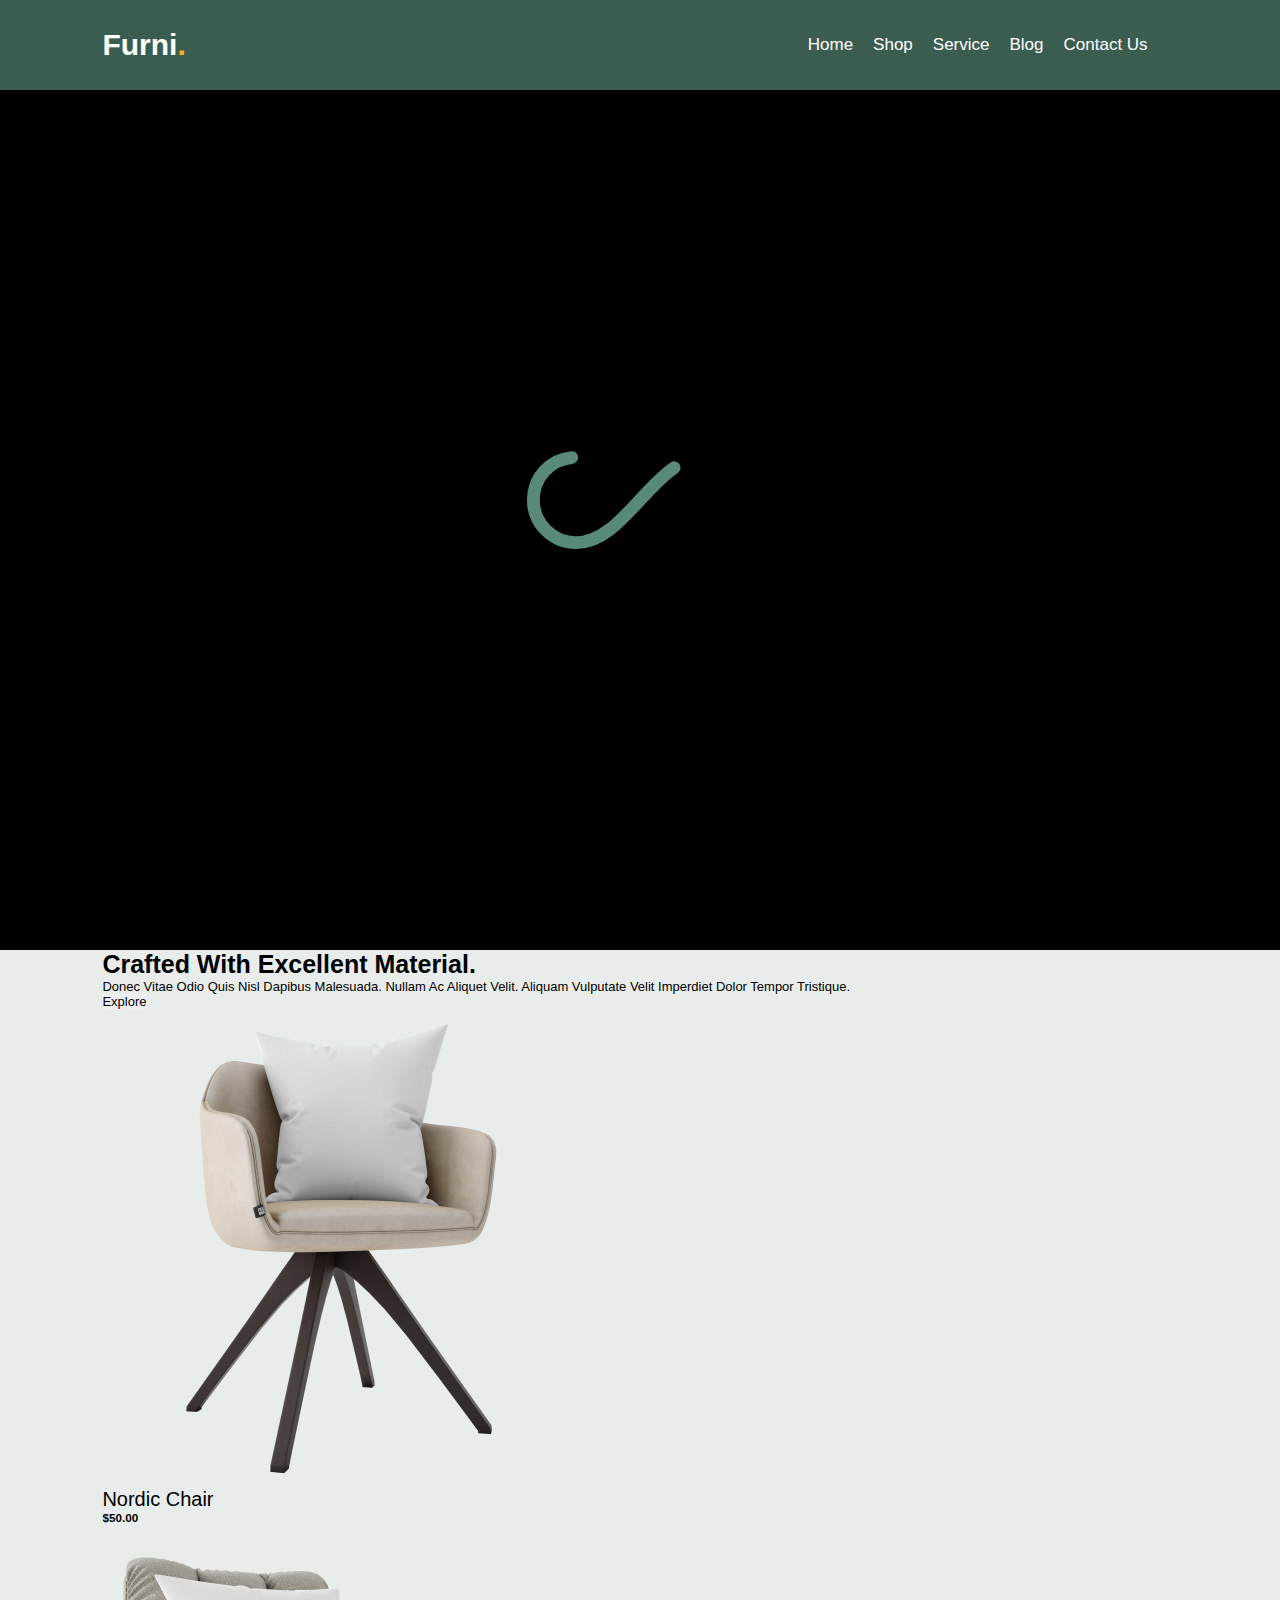
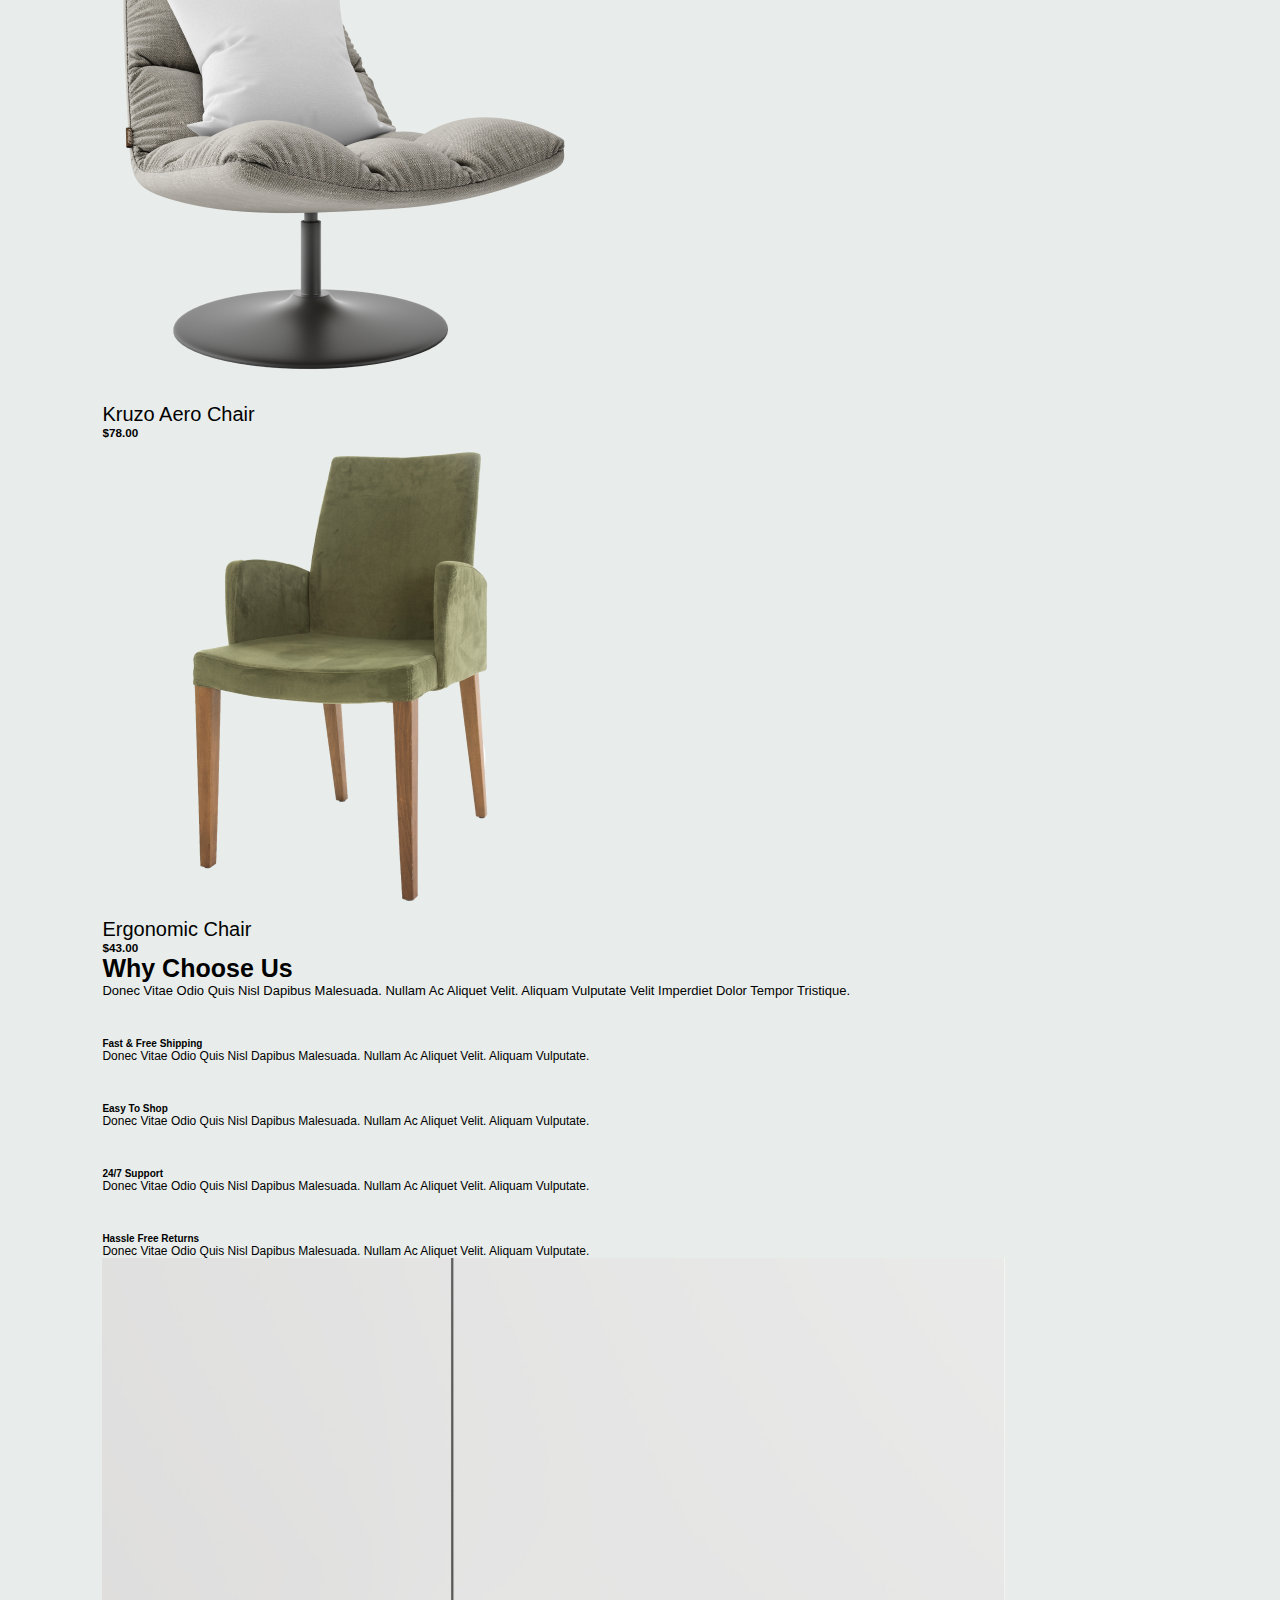
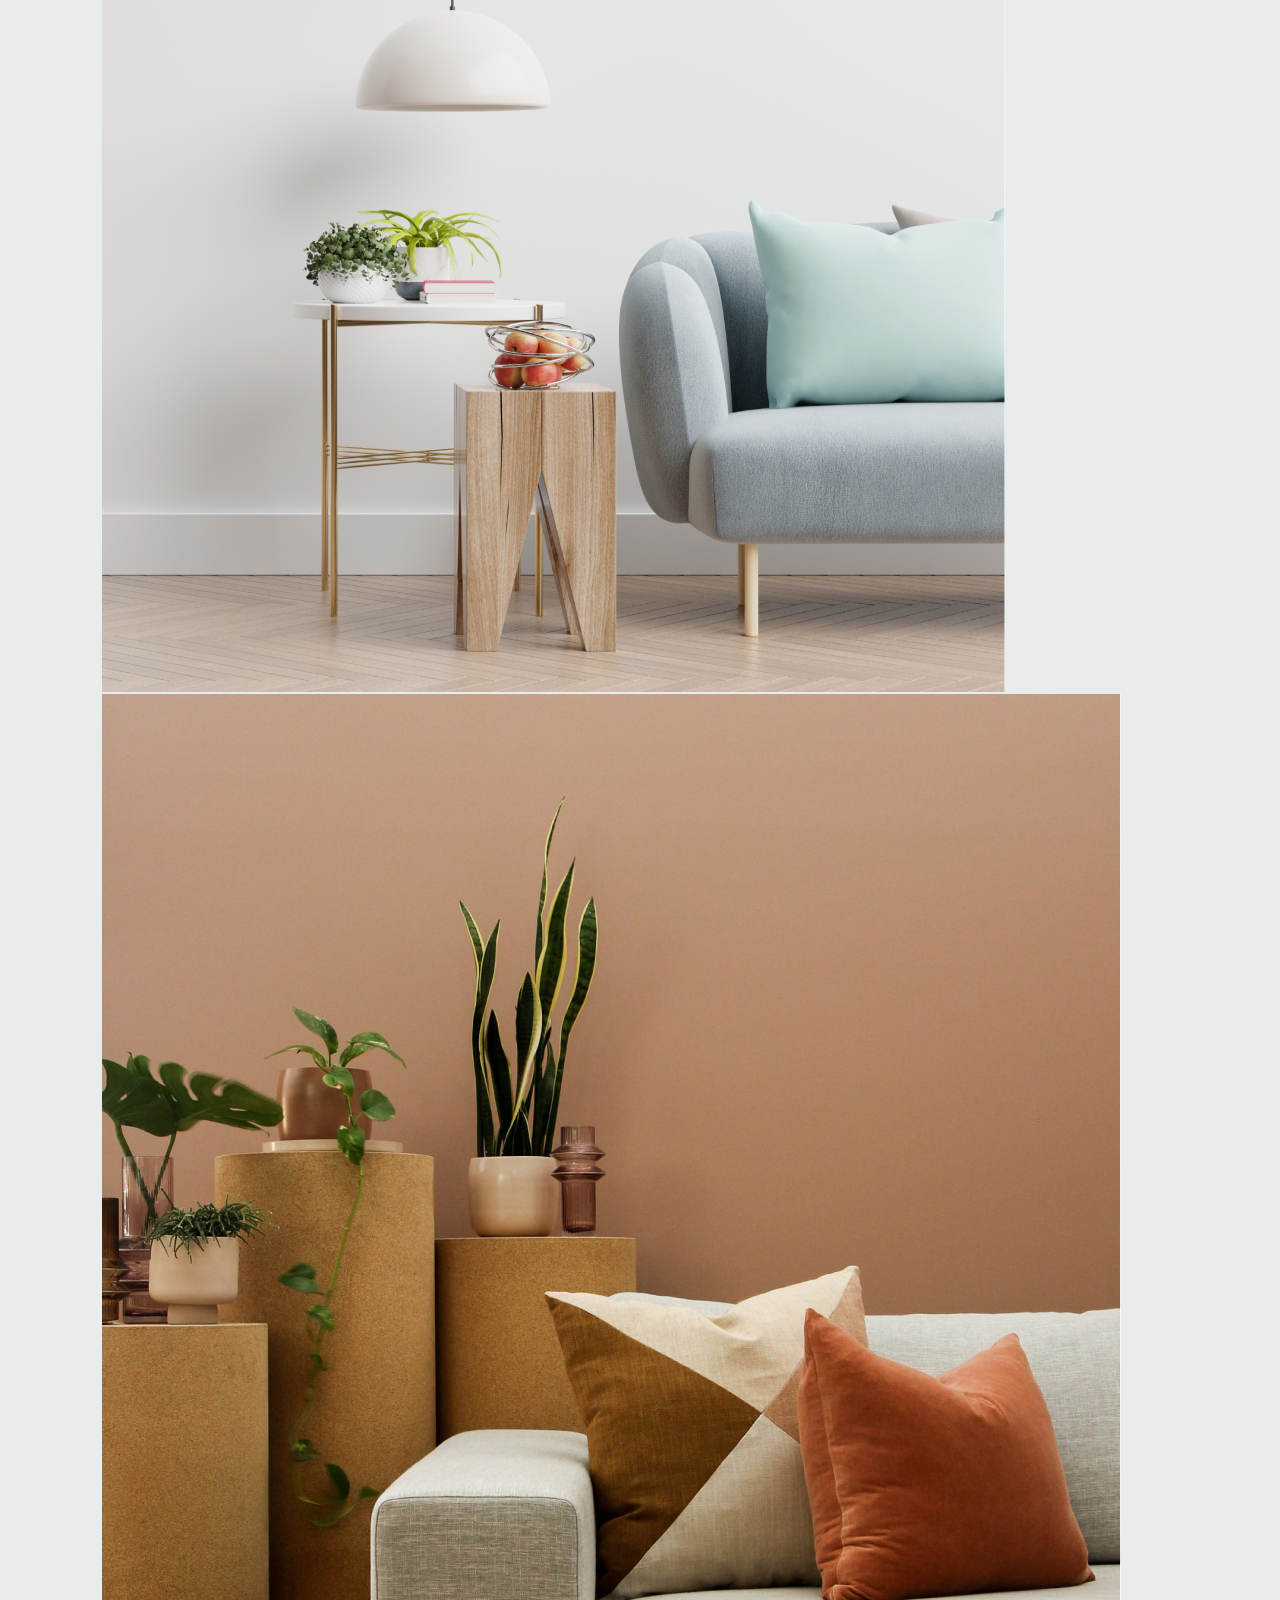
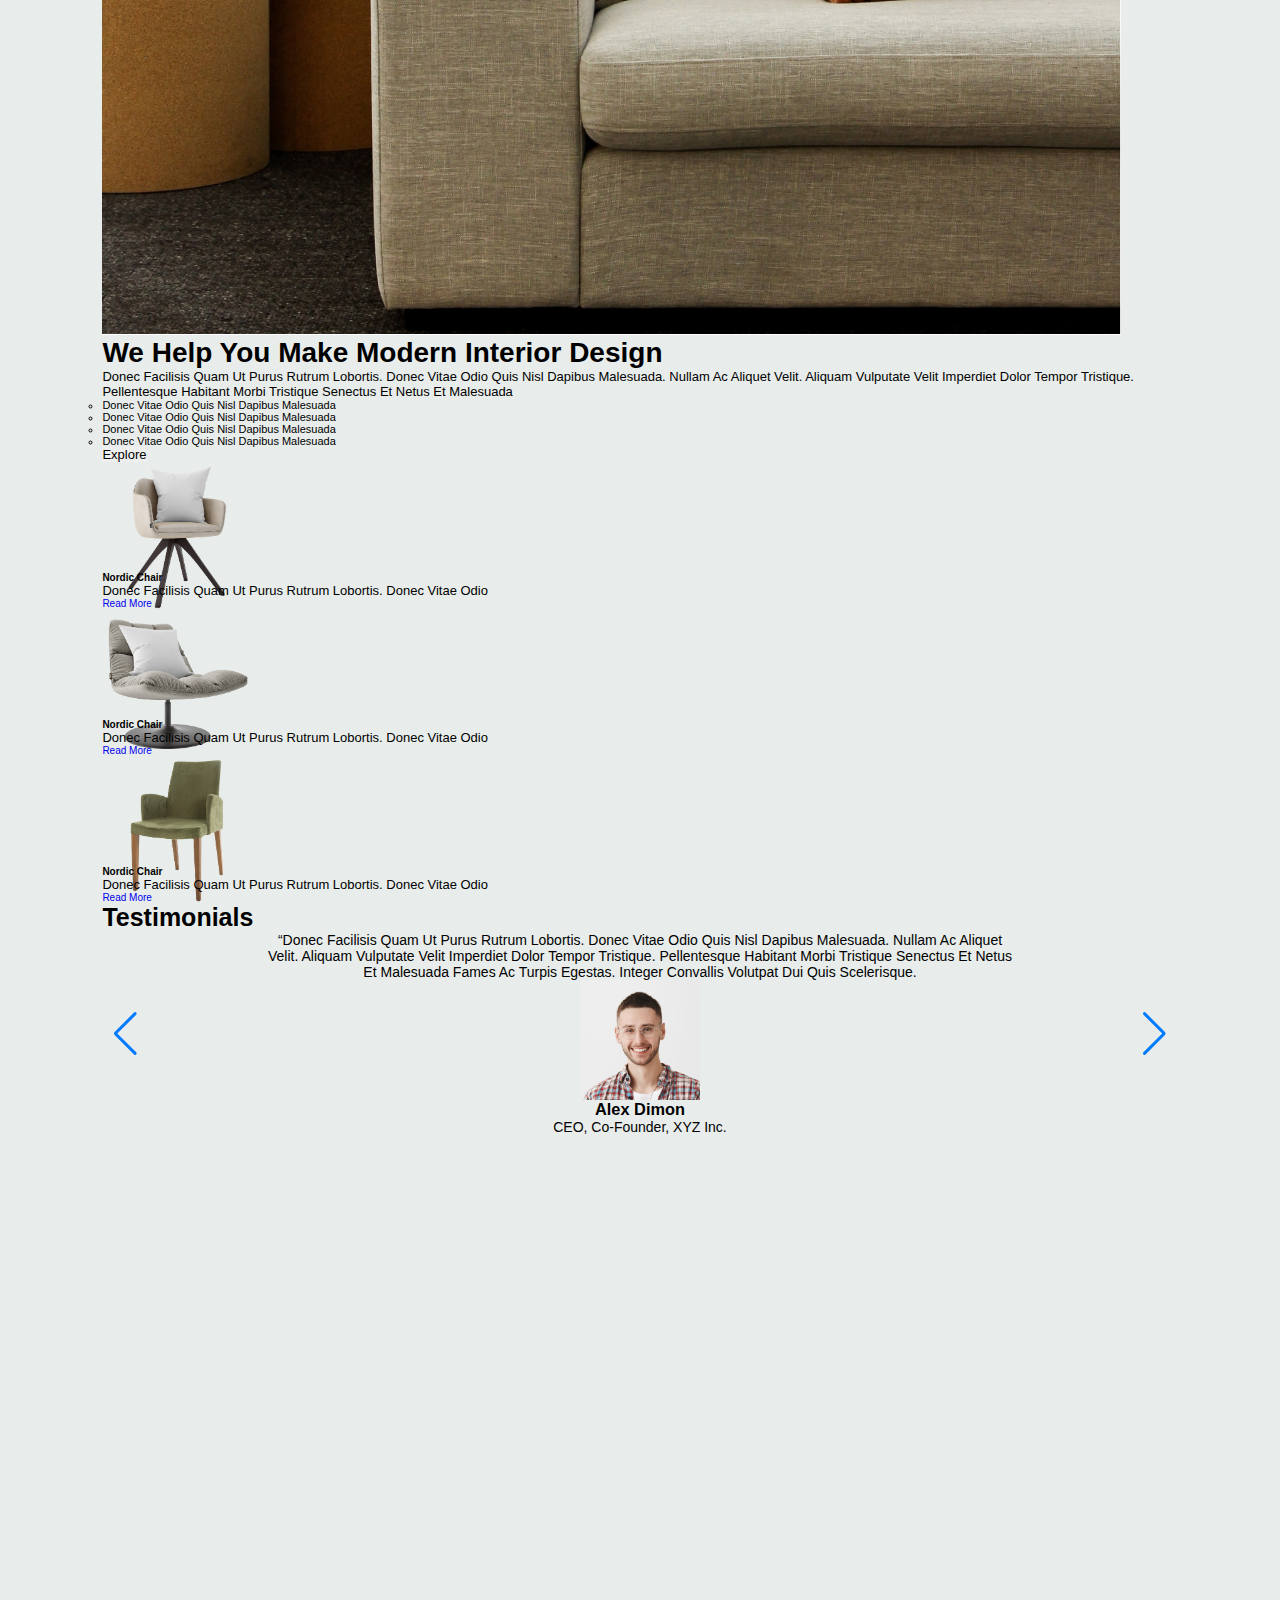
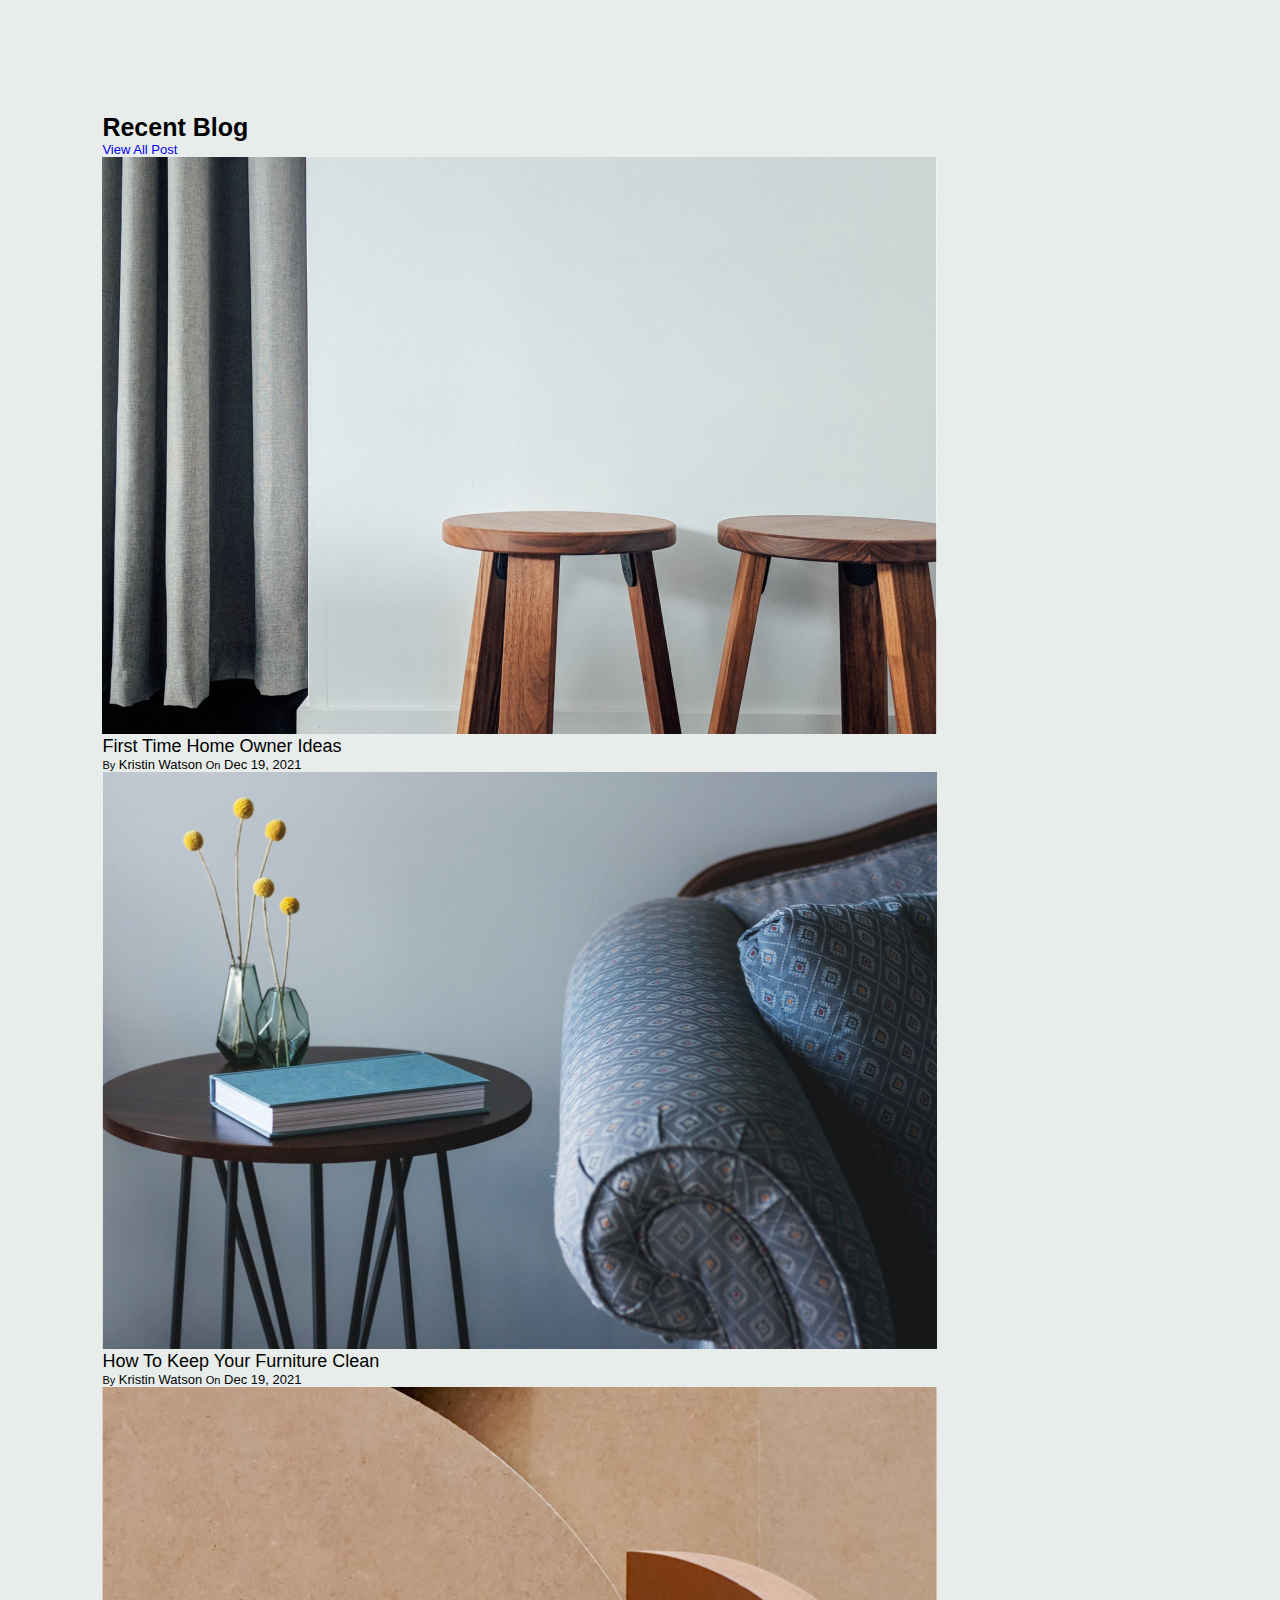
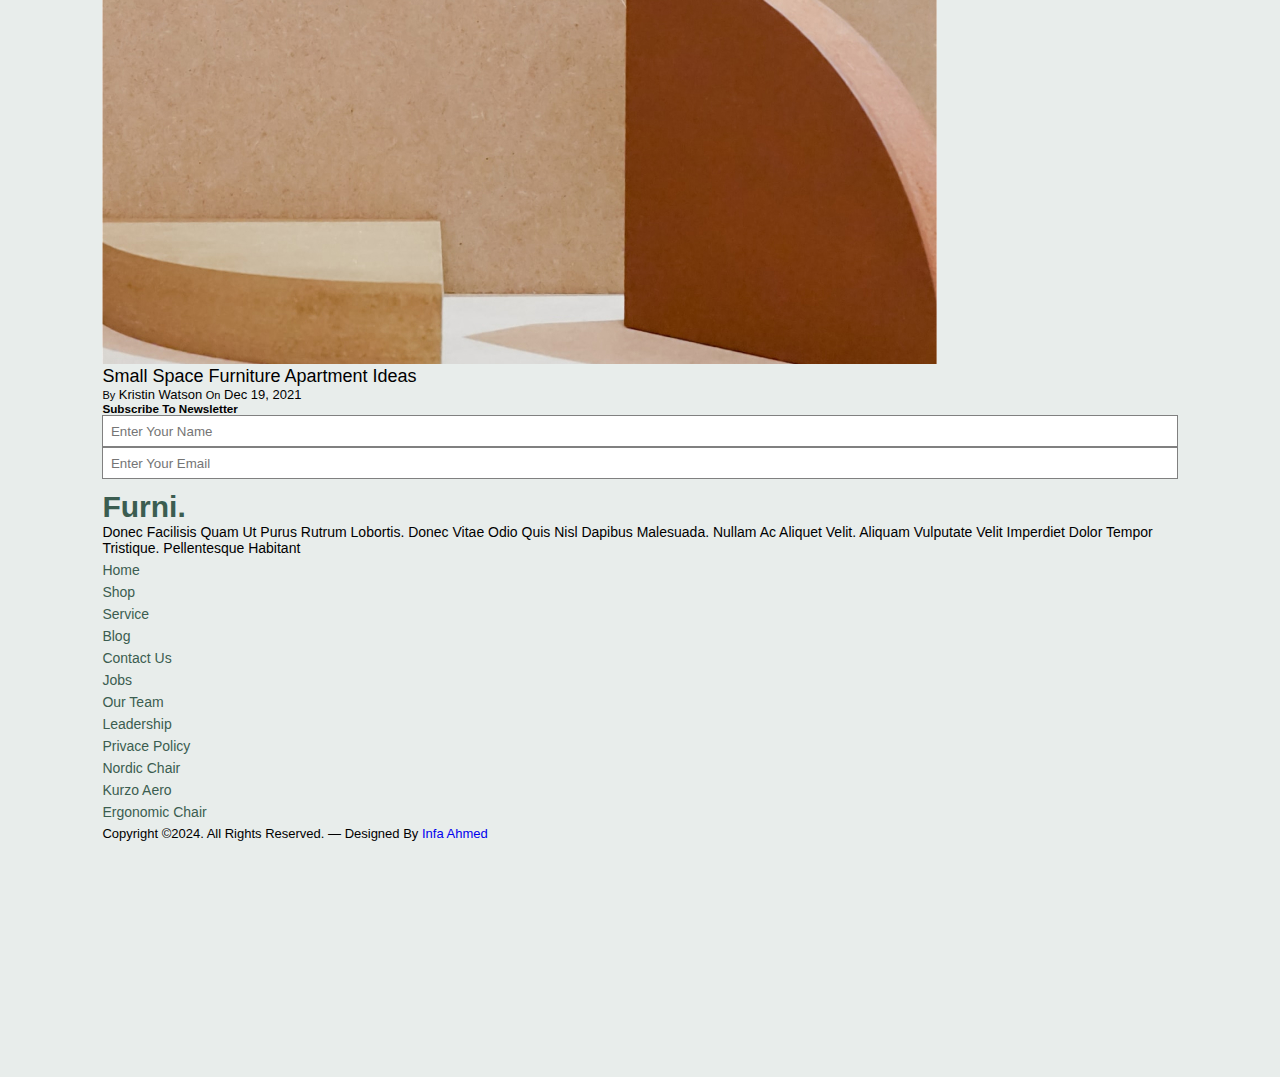
==== index.html @ 38bd5a32 "basic_e-commerace_website" ====
<!DOCTYPE html>
<html lang="en">
<head>
    <meta charset="UTF-8">
    <meta name="viewport" content="width=device-width, initial-scale=1.0">
    <title>Furniture World</title>
    <!-- favicon link -->
    <link rel="shortcut icon" href="img/favicon.png" type="image/x-icon">
    <!-- bootstrap css cdn   -->
    <link href="https://cdn.jsdelivr.net/npm/bootstrap@5.3.2/dist/css/bootstrap.min.css" rel="stylesheet" integrity="sha384-T3c6CoIi6uLrA9TneNEoa7RxnatzjcDSCmG1MXxSR1GAsXEV/Dwwykc2MPK8M2HN" crossorigin="anonymous">
    <!-- font-awesome cdn link -->
    <link rel="stylesheet" href="https://cdnjs.cloudflare.com/ajax/libs/font-awesome/6.5.1/css/all.min.css" integrity="sha512-DTOQO9RWCH3ppGqcWaEA1BIZOC6xxalwEsw9c2QQeAIftl+Vegovlnee1c9QX4TctnWMn13TZye+giMm8e2LwA==" crossorigin="anonymous" referrerpolicy="no-referrer" />
    <!-- swiper js css cdn link -->
    <link rel="stylesheet" href="https://cdn.jsdelivr.net/npm/swiper@11/swiper-bundle.min.css"/>
    <!-- custom css link -->
    <link rel="stylesheet" href="css/style.css">
</head>
<body style="background-color: #e8edeb;">

    <!-- ######################## PRELOADER ######################### -->
    <div id="preloader"></div>
    <!-- ######################## PRELOADER ######################### -->


    <!-- ########################## HEADER STARTS ############################ -->
    <header style="z-index: 9999;">
        <!-- logo -->
        <a href="#" class="logo">furni<span>.</span></a>

        <!-- nav list -->
        <nav class="navbar">
            <ul>
                <li><a href="index.html">home</a></li>
                <li><a href="shop.html">shop</a></li>
                <li><a href="service.html">service</a></li>
                <li><a href="blog.html">blog</a></li>
                <li class="me-md-5"><a href="contact.html">contact us</a></li>
                <li class="ms-md-5">
                    <a href="#login.html" class="me-4"><i class="fa-solid fa-user"></i></a>
                    <a href="#cart.html"><i class="fa-solid fa-cart-shopping"></i></a>
                </li>
            </ul>
        </nav>

        <!-- menu-icon -->
        <i class="fa-solid fa-bars menu"></i>
    </header>
    <!-- ########################## HEADER ENDS ############################ -->


    <!-- ########################## HOME STARTS ############################ -->
    <!-- page1 -->
    <section id="home" class="d-flex justify-content-center align-items-center mt-5 pb-5">
        <div class="row mt-5 pb-5">
            <div class="col-lg-5 d-flex flex-column align-items-center align-items-lg-start text-center text-lg-start justify-content-center">
                <h1 style="margin-top: 5rem;">Modern Interior Design Studio</h1>
                <p class="mb-4">Donec vitae odio quis nisl dapibus malesuada. Nullam ac aliquet velit. Aliquam vulputate velit imperdiet dolor tempor tristique.</p>

                <div>
                    <button class="rounded-pill btn text-capitalize fw-semibold px-4 py-3" style="background-color: #f8b810; font-size: 1.3rem;">shop now</button>
                    <button class="rounded-pill btn text-capitalize fw-semibold btn-explore px-4 py-3 ms-3">explore</button>
                </div>
            </div>

            <div class="col-lg-7 mt-5 mt-md-0 ">
                <img src="img/couch.png" alt="img not found" class="img-fluid">
            </div>
        </div>
    </section>

    <!-- page2 -->
    <section id="page2" class="d-flex justify-content-center align-items-center">
        <div class="row mt-5">
            <div class="col-sm-12 col-md-3 d-flex justify-content-center flex-column mt-5 mt-md-0 text-center text-md-start">
                <h1 style="font-size: 2.5rem;" class="fw-bold">Crafted with excellent material.</h1>
                <p style="font-size: 1.3rem;" class="text-muted">Donec vitae odio quis nisl dapibus malesuada. Nullam ac aliquet velit. Aliquam vulputate velit imperdiet dolor tempor tristique.</p>
                <a href="#"><button class="btn btn-dark rounded-pill py-3 px-5 text-capitalize fw-semibold" style="font-size: 1.3rem;">explore</button></a>
            </div>

            <div class="col-md-9">
                <div class="row mt-5 mb-5">
                    <div class="col-sm-4  mt-5 py-4 hover d-flex flex-column justify-content-center align-items-center" type="button">
                        <img src="img/product-1.png" alt="image not found" class="img-fluid">
                        <div class="text-center mt-5">
                            <p style="font-size: 2rem;" class="fw-semibold">nordic chair</p>
                            <h3 class="fw-semibold">$50.00</h3>
                        </div>
                    </div>
                    <div class="col-sm-4 mt-5 py-4 hover d-flex flex-column justify-content-center align-items-center" type="button">
                        <img src="img/product-2.png" alt="image not found" class="img-fluid">
                        <div class="text-center mt-5">
                            <p style="font-size: 2rem;" class="fw-semibold">kruzo aero chair</p>
                            <h3 class="fw-semibold">$78.00</h3>
                        </div>
                    </div>
                    <div class="col-sm-4 mt-5 py-4 hover d-flex flex-column justify-content-center align-items-center" type="button">
                        <img src="img/product-3.png" alt="image not found" class="img-fluid">
                        <div class="text-center mt-5">
                            <p style="font-size: 2rem;" class="fw-semibold">ergonomic chair</p>
                            <h3 class="fw-semibold">$43.00</h3>
                        </div>
                    </div>
                </div>
            </div>
        </div>
    </section>

    <!-- page 3 -->
    <section id="page3" class="d-flex justify-content-center align-items-center">
        <div class="row mt-5">
            <div class="col-md-7 text-center text-md-start">
                <h1 style="font-size: 2.5rem; font-weight: 700;" class="mt-3">Why Choose Us</h1>
                <p style="font-size: 1.3rem;" class="mt-4 text-muted">Donec vitae odio quis nisl dapibus malesuada. Nullam ac aliquet velit. Aliquam vulputate velit imperdiet dolor tempor tristique.</p>
                <div class="row">
                    <div class="col-md-6 col-sm-3 mt-5 d-flex flex-column justify-content-center justify-content-md-start align-items-center align-items-md-start text-center text-md-start">
                        <div style="width: 4rem; height: 4rem;" class="rounded-circle bg-secondary d-flex justify-content-center align-items-center">
                            <i class="fa-solid fa-truck-arrow-right fs-3 text-light"></i>
                        </div>

                        <h4 class="mt-3">Fast & Free Shipping</h4>
                        <p class="text-muted" style="font-size: 1.2rem;">Donec vitae odio quis nisl dapibus malesuada. Nullam ac aliquet velit. Aliquam vulputate.</p>
                    </div>

                    <div class="col-md-6 col-sm-3 mt-5 d-flex flex-column justify-content-center justify-content-md-start align-items-center align-items-md-start text-center text-md-start">
                        <div style="width: 4rem; height: 4rem;" class="rounded-circle bg-secondary d-flex justify-content-center align-items-center">
                            <i class="fa-solid fa-shopping-bag fs-3 text-light"></i>
                        </div>

                        <h4 class="mt-3">Easy to Shop</h4>
                        <p class="text-muted" style="font-size: 1.2rem;">Donec vitae odio quis nisl dapibus malesuada. Nullam ac aliquet velit. Aliquam vulputate.</p>
                    </div>

                    <div class="col-md-6 col-sm-3 mt-5 d-flex flex-column justify-content-center justify-content-md-start align-items-center align-items-md-start text-center text-md-start">
                        <div style="width: 4rem; height: 4rem;" class="rounded-circle bg-secondary d-flex justify-content-center align-items-center">
                            <i class="fa-solid fa-headset fs-3 text-light"></i>
                        </div>

                        <h4 class="mt-3">24/7 support</h4>
                        <p class="text-muted" style="font-size: 1.2rem;">Donec vitae odio quis nisl dapibus malesuada. Nullam ac aliquet velit. Aliquam vulputate.</p>
                    </div>

                    <div class="col-md-6 col-sm-3 mt-5 d-flex flex-column justify-content-center justify-content-md-start align-items-center align-items-md-start text-center text-md-start">
                        <div style="width: 4rem; height: 4rem;" class="rounded-circle bg-secondary d-flex justify-content-center align-items-center">
                            <i class="fa-solid fa-arrow-right-arrow-left fs-3 text-light"></i>
                        </div>

                        <h4 class="mt-3">Hassle Free Returns</h4>
                        <p class="text-muted" style="font-size: 1.2rem;">Donec vitae odio quis nisl dapibus malesuada. Nullam ac aliquet velit. Aliquam vulputate.</p>
                    </div>
                </div>
            </div>

            <div class="col-md-5 d-flex justify-content-center align-items-center mb-5 mt-4">
                <img src="img/why-choose-us-img.jpg" alt="image not found" class="img-fluid rounded-3">
            </div>
        </div>
    </section>

    <!-- page 4 -->
    <section id="page4" class="d-flex justify-content-center align-items-center">
        <div class="row mt-5 mb-5 d-flex justify-content-between">
            <div class="col-md-5 mt-5 mb-5">
                <img src="img/img-grid-1.jpg" alt="image not found" class="img-fluid rounded-4">
            </div>

            <div class="col-md-6 mt-5">
                <h1 class="fw-bold mt-5"style="font-size: 2.8rem;">We Help You Make Modern Interior Design</h1>
                <p style="font-size: 1.3rem;" class="text-muted mt-3">Donec facilisis quam ut purus rutrum lobortis. Donec vitae odio quis nisl dapibus malesuada. Nullam ac aliquet velit. Aliquam vulputate velit imperdiet dolor tempor tristique. Pellentesque habitant morbi tristique senectus et netus et malesuada</p>
                <div class="row">
                    <div class="col-6">
                        <ul style="list-style-type: circle;">
                            <li class="text-muted" style="font-size: 1.1rem;">Donec vitae odio quis nisl dapibus malesuada</li>
                        </ul>
                    </div>
                    <div class="col-6">
                        <ul style="list-style-type: circle;">
                            <li class="text-muted" style="font-size: 1.1rem;">Donec vitae odio quis nisl dapibus malesuada</li>
                        </ul>
                    </div>
                    <div class="col-6">
                        <ul style="list-style-type: circle;">
                            <li class="text-muted" style="font-size: 1.1rem;">Donec vitae odio quis nisl dapibus malesuada</li>
                        </ul>
                    </div>
                    <div class="col-6">
                        <ul style="list-style-type: circle;">
                            <li class="text-muted" style="font-size: 1.1rem;">Donec vitae odio quis nisl dapibus malesuada</li>
                        </ul>
                    </div>
                </div>

                <button class="btn btn-dark py-3 px-5 mt-3 rounded-pill text-capitalize fw-bold" style="font-size: 1.3rem;">explore</button>
            </div>
        </div>
    </section>

    <!-- page 5 -->
    <section id="page5">
        <div class="row">
            <div class="col-md-4 d-flex mt-4 mb-4">
                <div style="width: 15rem; height: 11rem;" class="rounded-3 bg-info-subtle d-flex justify-content-center align-items-center">
                    <img src="img/product-1.png" alt="image not found" style="max-width: 100%;">
                </div>
                <div class="ms-4">
                    <h4>Nordic Chair</h4>
                    <p style="font-size: 1.3rem;" class="text-muted">Donec facilisis quam ut purus rutrum lobortis. Donec vitae odio</p>
                    <a href="#">read more</a>
                </div>
            </div>

            <div class="col-md-4 d-flex mt-4 mb-4">
                <div style="width: 15rem; height: 11rem;" class="rounded-3 bg-info-subtle d-flex justify-content-center align-items-center">
                    <img src="img/product-2.png" alt="image not found" style="max-width: 100%;">
                </div>
                <div class="ms-4">
                    <h4>Nordic Chair</h4>
                    <p style="font-size: 1.3rem;" class="text-muted">Donec facilisis quam ut purus rutrum lobortis. Donec vitae odio</p>
                    <a href="#">read more</a>
                </div>
            </div>

            <div class="col-md-4 d-flex mt-4 mb-4">
                <div style="width: 15rem; height: 11rem;" class="rounded-3 bg-info-subtle d-flex justify-content-center align-items-center">
                    <img src="img/product-3.png" alt="image not found" style="max-width: 100%;">
                </div>
                <div class="ms-4">
                    <h4>Nordic Chair</h4>
                    <p style="font-size: 1.3rem;" class="text-muted">Donec facilisis quam ut purus rutrum lobortis. Donec vitae odio</p>
                    <a href="#">read more</a>
                </div>
            </div>
        </div>
    </section>

    <!-- page 6 -->
    <section id="page6">
        <h1 class="text-center fw-bold mt-5 pt-5" style="font-size: 2.5rem;">Testimonials</h1>
        <!-- Swiper -->
        <div class="swiper mySwiper mt-5">
            <div class="swiper-wrapper mt-5">
                <div class="swiper-slide">
                    <p class="text-muted">“Donec facilisis quam ut purus rutrum lobortis. Donec vitae odio quis nisl dapibus malesuada. Nullam ac aliquet velit. Aliquam vulputate velit imperdiet dolor tempor tristique. Pellentesque habitant morbi tristique senectus et netus et malesuada fames ac turpis egestas. Integer convallis volutpat dui quis scelerisque.</p>
                    
                    <img src="img/person_1.jpg" alt="image not found" style="width: 12rem; height: 12rem;" class="rounded-circle">
                    <h3 class="fw-bold text-capitalize mt-3">alex dimon</h3>
                    <p>CEO, Co-Founder, XYZ Inc.</p>
                </div>
                <div class="swiper-slide">
                    <p class="text-muted">“Donec facilisis quam ut purus rutrum lobortis. Donec vitae odio quis nisl dapibus malesuada. Nullam ac aliquet velit. Aliquam vulputate velit imperdiet dolor tempor tristique. Pellentesque habitant morbi tristique senectus et netus et malesuada fames ac turpis egestas. Integer convallis volutpat dui quis scelerisque.</p>
                    
                    <img src="img/person_2.jpg" alt="image not found" style="width: 12rem; height: 12rem;" class="rounded-circle">
                    <h3 class="fw-bold text-capitalize mt-3">maris dolan</h3>
                    <p>CEO, Co-Founder, XYZ Inc.</p>
                </div>
                <div class="swiper-slide">
                    <p class="text-muted">“Donec facilisis quam ut purus rutrum lobortis. Donec vitae odio quis nisl dapibus malesuada. Nullam ac aliquet velit. Aliquam vulputate velit imperdiet dolor tempor tristique. Pellentesque habitant morbi tristique senectus et netus et malesuada fames ac turpis egestas. Integer convallis volutpat dui quis scelerisque.</p>
                    
                    <img src="img/person_3.jpg" alt="image not found" style="width: 12rem; height: 12rem;" class="rounded-circle">
                    <h3 class="fw-bold text-capitalize mt-3">nick jhon</h3>
                    <p>CEO, Co-Founder, XYZ Inc.</p>
                </div>
            </div>
            <div class="swiper-button-next d-none d-md-block"></div>
            <div class="swiper-button-prev d-none d-md-block"></div>
        </div>
    </section>

    <!-- page 7 -->
    <section id="page7">
        <div class="d-flex justify-content-between mt-5 mb-4 pt-5">
            <h1 style="font-size: 2.5rem;" class="fw-bold text-capitalize mt-5 pt-5">recent blog</h1>
            <a href="#" class="text-decoration-underline text-black pt-5 mt-5" style="font-size: 1.3rem;">view all post</a>
        </div>
        <div class="row mt-5 mb-5">
            <div class="col-sm-4 mt-5" type="button">
                <img src="img/post-1.jpg" alt="image not found" class="img-fluid rounded-4" >
                <p style="font-size: 1.8rem;" class="mt-4">First Time Home Owner Ideas</p>
                <p style="font-size: 1.3rem;"><span class="text-muted" style="font-size: 1.1rem;">by</span> Kristin Watson <span class="text-muted" style="font-size: 1.1rem;">on</span> Dec 19, 2021</p>
            </div>

            <div class="col-sm-4 mt-5" type="button">
                <img src="img/post-2.jpg" alt="image not found" class="img-fluid rounded-4" >
                <p style="font-size: 1.8rem;" class="mt-4">How To Keep Your Furniture Clean</p>
                <p style="font-size: 1.3rem;"><span class="text-muted" style="font-size: 1.1rem;">by</span> Kristin Watson <span class="text-muted" style="font-size: 1.1rem;">on</span> Dec 19, 2021</p>
            </div>

            <div class="col-sm-4 mt-5" type="button">
                <img src="img/post-3.jpg" alt="image not found" class="img-fluid rounded-4" >
                <p style="font-size: 1.8rem;" class="mt-4">Small Space Furniture Apartment Ideas</p>
                <p style="font-size: 1.3rem;"><span class="text-muted" style="font-size: 1.1rem;">by</span> Kristin Watson <span class="text-muted" style="font-size: 1.1rem;">on</span> Dec 19, 2021</p>
            </div>
        </div>
    </section>

    <!-- footer -->
    <footer class="bg-dark-subtle">
        <div class="footer-top mt-5 mb-5 pt-5">
            <div>
                <div class="d-flex">
                    <i class="fa-solid fa-envelope fs-3 text-muted" style="margin-top: .1rem;"></i>
                    <span class="ms-2 text-muted"><h3>Subscribe to Newsletter</h3></span>
                </div>

                <div class="inputs mt-2">
                    <div class="row">
                        <div class="col-sm-3">
                            <input type="text" placeholder="enter your name" style="border: 1px solid gray; width: 100%; padding: .75rem;" class="rounded-3 mt-3">
                        </div>
                        <div class="col-sm-3">
                            <input type="text" placeholder="enter your email" style="border: 1px solid gray; width: 100%; padding: .75rem;" class="rounded-3 mt-3">
                        </div>
                        <div class="col-sm-1">
                            <button class="btn btn-success py-2 px-4 mt-3">
                                <i class="fa-solid fa-paper-plane fs-3"></i>
                            </button>
                        </div>
                    </div>
                </div>
            </div>
        </div>

        <div class="footer-mid mt-5">
            <div class="row">
                <div class="col-md-4 mt-4">
                    <a href="index.html">
                        <h1 style="color: #3B5D50; font-size: 3rem;">furni.</h1>
                    </a>
                    <p class="text-muted" style="font-size: 1.4rem;">Donec facilisis quam ut purus rutrum lobortis. Donec vitae odio quis nisl dapibus malesuada. Nullam ac aliquet velit. Aliquam vulputate velit imperdiet dolor tempor tristique. Pellentesque habitant</p>
                </div>

                <div class="col-md-8 mt-5 pb-5">
                    <div class="row">
                        <div class="col-md-4 col-sm-4 col-6 mt-4">
                            <ul>
                                <li><a href="#">home</a></li>
                                <li><a href="#">shop</a></li>
                                <li><a href="#">service</a></li>
                                <li><a href="#">blog</a></li>
                                <li><a href="#">contact us</a></li>
                            </ul>
                        </div>
                        <div class="col-md-4 col-sm-4 col-6 mt-4">
                            <ul>
                                <li><a href="#">jobs</a></li>
                                <li><a href="#">our team</a></li>
                                <li><a href="#">leadership</a></li>
                                <li><a href="#">privace policy</a></li>
                            </ul>
                        </div>
                        <div class="col-md-4 col-sm-4 col-6 mt-4">
                            <ul>
                                <li><a href="#">nordic chair</a></li>
                                <li><a href="#">kurzo aero</a></li>
                                <li><a href="#">ergonomic chair</a></li>
                            </ul>
                        </div>
                    </div>
                </div>
                <hr>
            </div>
        </div>

        <div class="footer-bottom">
            <div class="row">
                <div class="col-12">
                    <p class="text-muted text-center mt-4" style="font-size: 1.3rem;">Copyright ©2024. All Rights Reserved. — Designed by <a href="#" class="fw-bold">Infa Ahmed</a></p>
                </div>
            </div>
        </div>
    </footer>
    <!-- ########################## HOME ENDS ############################ -->






    <!-- bootstrap js cdn link -->
    <script src="https://cdn.jsdelivr.net/npm/bootstrap@5.3.2/dist/js/bootstrap.bundle.min.js" integrity="sha384-C6RzsynM9kWDrMNeT87bh95OGNyZPhcTNXj1NW7RuBCsyN/o0jlpcV8Qyq46cDfL" crossorigin="anonymous"></script>
    <!-- jquery js cdn link -->
    <script src="https://code.jquery.com/jquery-3.7.1.min.js" integrity="sha256-/JqT3SQfawRcv/BIHPThkBvs0OEvtFFmqPF/lYI/Cxo=" crossorigin="anonymous"></script>
    <!-- swiper js cdn link -->
    <script src="https://cdn.jsdelivr.net/npm/swiper@11/swiper-bundle.min.js"></script>
    <!-- custom js cdn link -->
    <script src="js/main.js"></script>
</body>
</html>
---- css/style.css ----
*{
    margin: 0;
    padding: 0;
    outline: none;
    border: none;
    box-sizing: border-box;
    text-decoration: none !important;
    text-transform: capitalize;
    font-family: Arial, Helvetica, sans-serif;
    transition: all 0.3s ease;
}

html{
    font-size: 62.5%;
}

/* ######################## PRELOADER ############################# */
#preloader{
    width: 100%;
    height: 100vh;
    position: fixed;
    z-index: 99;
    background-color: #000;
    background-image: url(../img/infinite-spinner\ \(1\).svg);
    background-repeat: no-repeat;
    background-position: center center;
    background-size: 20%;
}
/* ######################## PRELOADER ############################# */





/* ####################### HEADER_START ####################### */
header{
    width: 100%;
    height: 10vh;
    background-color: #3B5D50;
    padding: 0 8%;
    display: flex;
    justify-content: space-between;
    align-items: center;
    position: fixed;
    top: 0;
}

header .logo{
    font-size: 3rem !important;
    color: #fff;
    font-family: 'Gill Sans', 'Gill Sans MT', Calibri, 'Trebuchet MS', sans-serif;
    font-weight: 700;
}

header .logo span{
    color: #F8B810;
}

header .navbar ul{
    display: flex;
    justify-content: center;
    list-style: none;
    margin: 0;
    padding: 0;
}

header .navbar ul li{
    margin: 0 1rem;
}

header .navbar ul li a{
    font-size: 1.7rem;
    color: #fff;
}

header .navbar ul li a:hover{
    color: #F8B810;
}

header .menu{
    font-size: 2.5rem;
    color: #fff;
    display: none;
    cursor: pointer;
}

header .menu:hover{
    color: #F8B810;
}
/* ####################### HEADER_ENDS ####################### */



/* ###################### HOME STARTS #################### */
#home{
    width: 100%;
    min-height: 100vh;
    background-color: #3B5D50;
    padding: 0 8%;
}

#home h1{
    font-size: 4.5rem;
    font-weight: 700;
    color: #fff;
    margin-bottom: 2rem;
}

#home p{
    font-size: 1.3rem;
    /* width: 90%; */
    color: rgb(181, 181, 181);
}

#home .btn-explore{
    border: 1.2px solid gray !important;
    font-size: 1.3rem;
    color: #fff;
}

#home .btn-explore:hover{
    border: 1.2px solid #fff !important;
}

/* PAGE 2 STARTS */

#page2{
    padding: 0 8%;
    min-height: 100vh;
}

#page2 .hover{
    transition: all 0.3s ease;
}

#page2 .hover:hover{
    background-color: #3B5D50;
    border-radius: 1rem;
    /* color: #fff; */
}

#page2 .hover:hover h3{
    color: #fff;
}

#page2 .hover:hover p{
    color: #fff;
}

/* PAGE 2 ENDS */

/* PAGE 3 STARTS */
#page3{
    width: 100%;
    min-height: 100vh;
    padding: 0 8%;
}
/* PAGE 3 ENDS */

#page4{
    padding: 0 8%;
    width: 100%;
    min-height: 100vh;
}

#page5{
    padding: 0 8%;
    width: 100%;
    min-height: 32vh;
}

#page6{
    padding: 0 8%;
    width: 100%;
    min-height: 90vh;
}

/* .swiper {
    width: 100%;
    height: 100%;
} */

.swiper-slide {
    text-align: center;
    font-size: 1.4rem;
    background: #e8edeb;
    display: flex;
    flex-direction: column;
    justify-content: center;
    align-items: center;
    padding: 0 15%;
}


#page7{
    width: 100%;
    min-height: 100vh;
    padding: 0 8%;
}

#page7 img:hover{
    opacity: .8;
}

footer{
    padding: 0 8%;
    min-height: 75vh;
}

footer ul {
    margin-top: .6rem;
}

footer ul li {
    list-style-type: none;
    margin: .6rem 0;
}

footer ul li a{
    text-decoration: none;
    color: #3B5D50;
    font-size: 1.4rem;
}

footer ul li a:hover{
    color: #878787;
}
/* ###################### HOME ENDS #################### */


/* ############################ SHOP.HTML CSS CODES STARTS ############################# */
.title{
    width: 100%;
    min-height: 40vh;
    background-color: #3B5D50;
    padding: 0 8%;
    display: flex;
    justify-content: start;
    align-items: center;
}

#shop_product{
    width: 100%;
    min-height: 100vh;
    padding: 0 8%;
}

#shop_product .hover:hover{
    background-color: #3B5D50;
    border-radius: 1rem;
    /* color: #fff; */
}

#shop_product .hover:hover h3{
    color: #fff;
}

#shop_product .hover:hover p{
    color: #fff;
}
/* ############################ SHOP.HTML CSS CODES ENDS ############################# */



/* ############################ SERVICE.HTML CSS CODES ENDS ############################# */
#services{
    width: 100%;
    min-height: 80vh;
    padding: 0 8%;
}
/* ############################ SERVICE.HTML CSS CODES ENDS ############################# */


/* ############################ CONTACT.HTML CSS CODES STARTS ############################# */
#contact_us{
    width: 100%;
    min-height: 92vh;
    padding: 0 20%;
}
/* ############################ CONTACT.HTML CSS CODES ENDS ############################# */
















/* ############################## MEDIA QUERIES ######################### */
@media (max-width: 768px) {
    html{
        font-size: 55%;
    }

    header .menu{
        display: block;
    }

    header .navbar{
        position: fixed;
        top: 10vh;
        left: -120%;
        width: 100%;
        background-color: #F8B810;
        z-index: 999;
    }

    header .navbar ul{
        padding-left: 8%;
        flex-direction: column;
        padding-bottom: .8rem;
    }

    header .navbar ul li{
        margin: .5rem 0;
    }

    header .navbar ul li a{
        color: #fff;
    }

    header .navbar ul li a:hover{
        color: #3B5D50;
    }

    .fa-times{
        transform: rotate(-180deg);
        transition: all 0.5s ease;
    }

    header .nav-toggle{
        left: 0;
        transition: all .5s ease;
    }

    #contact_us{
        padding: 0 8%;
    }
}
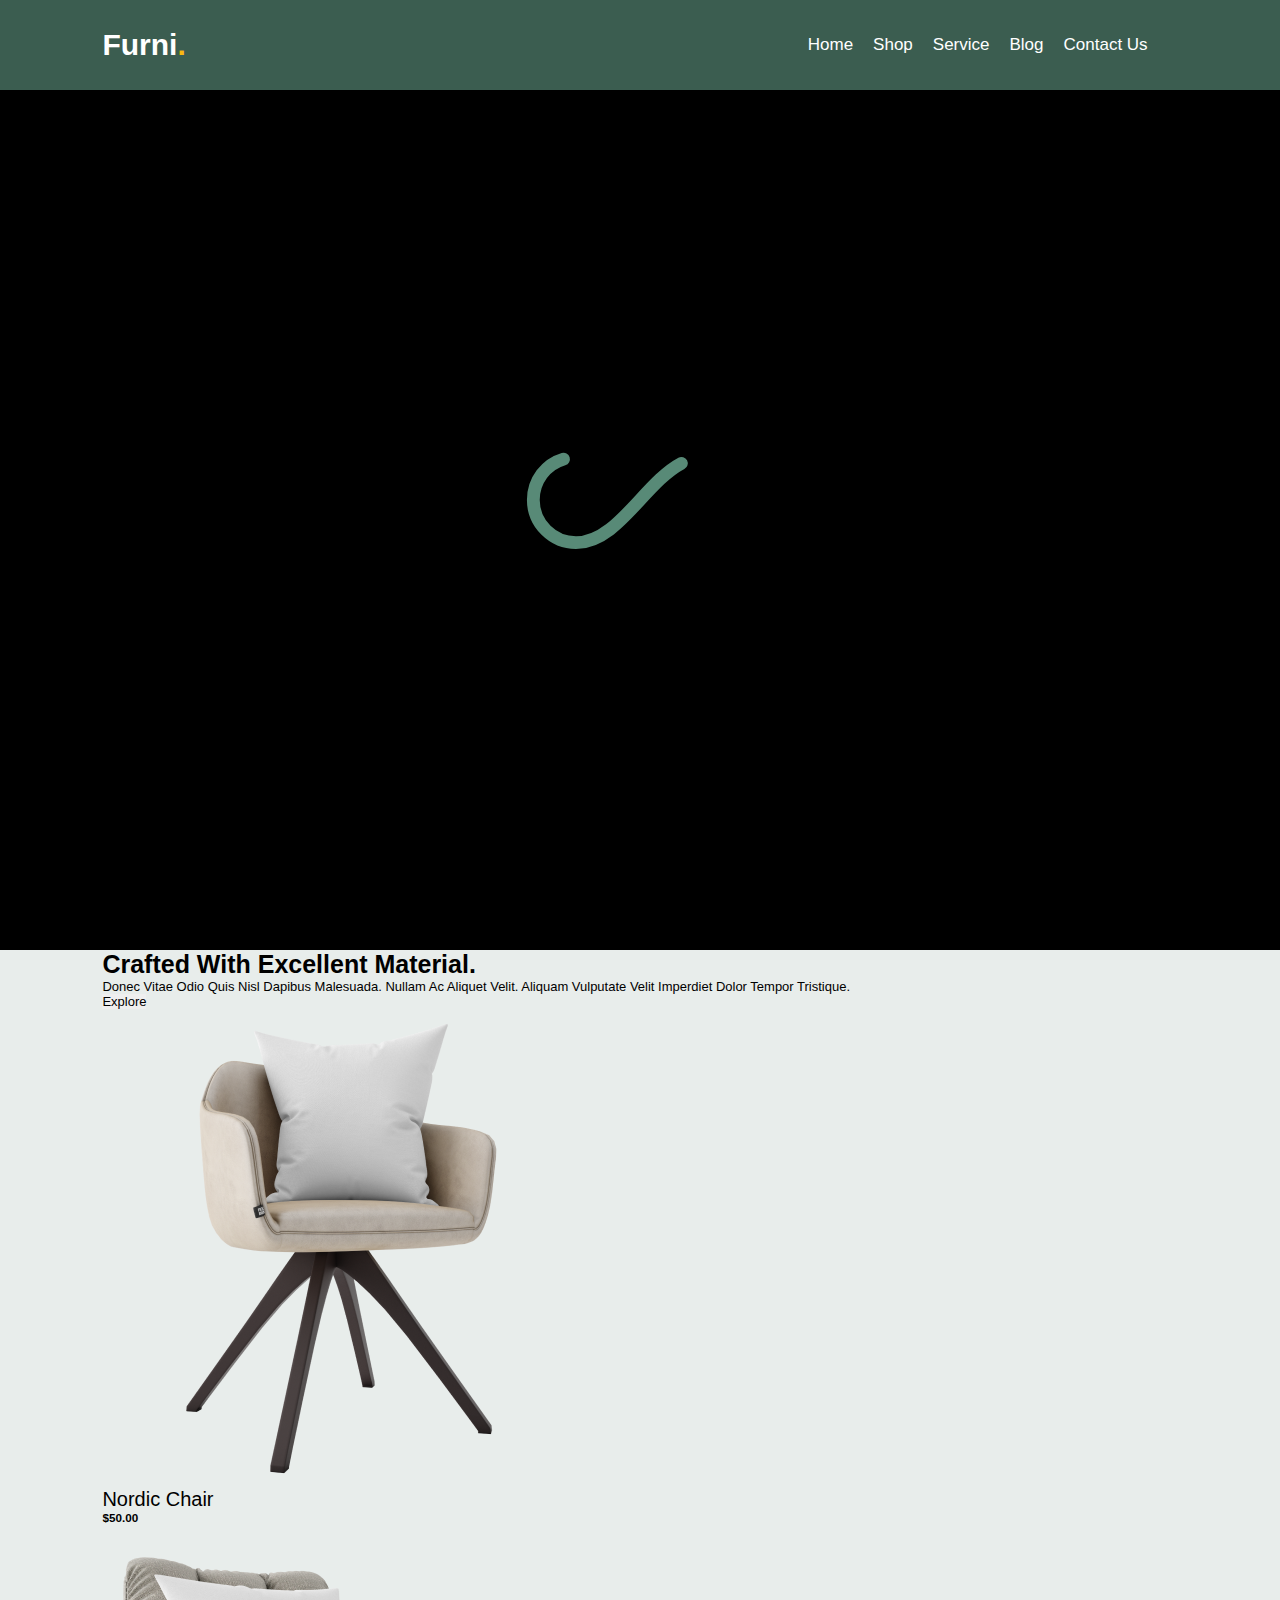
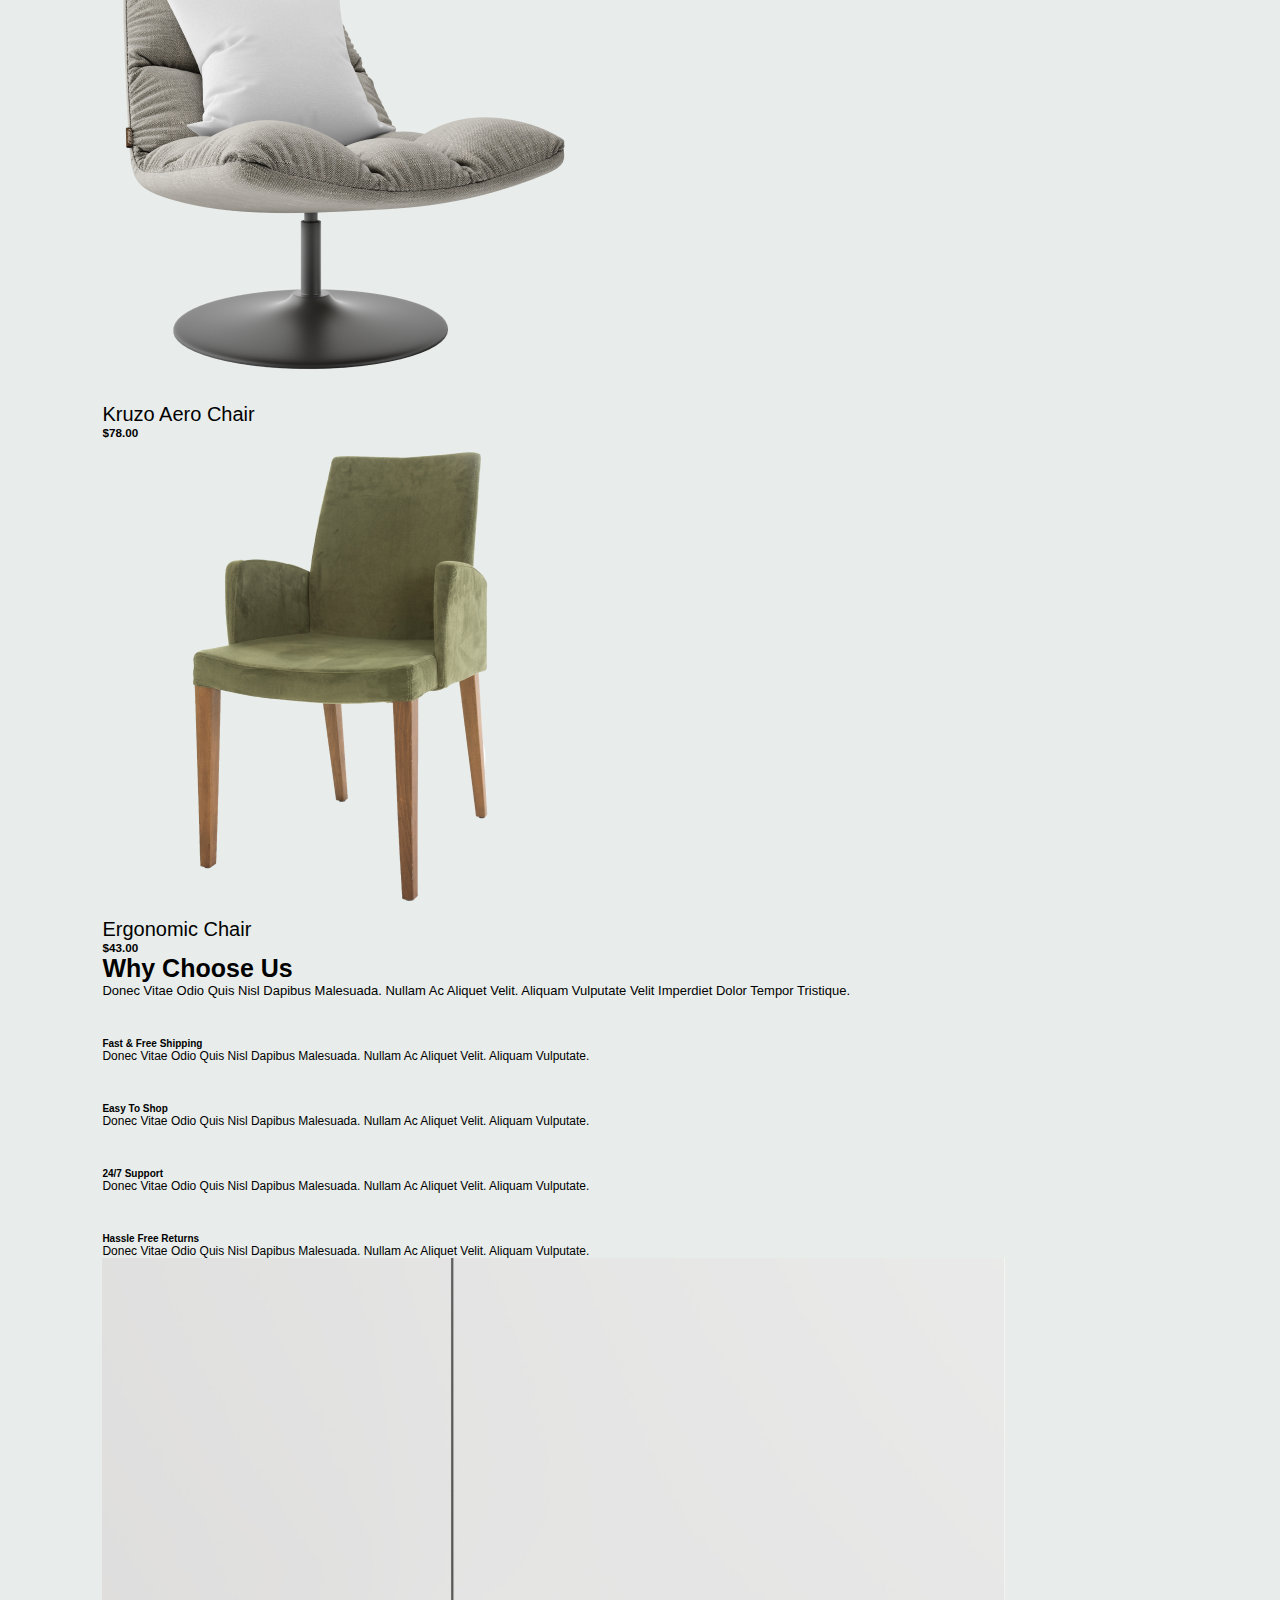
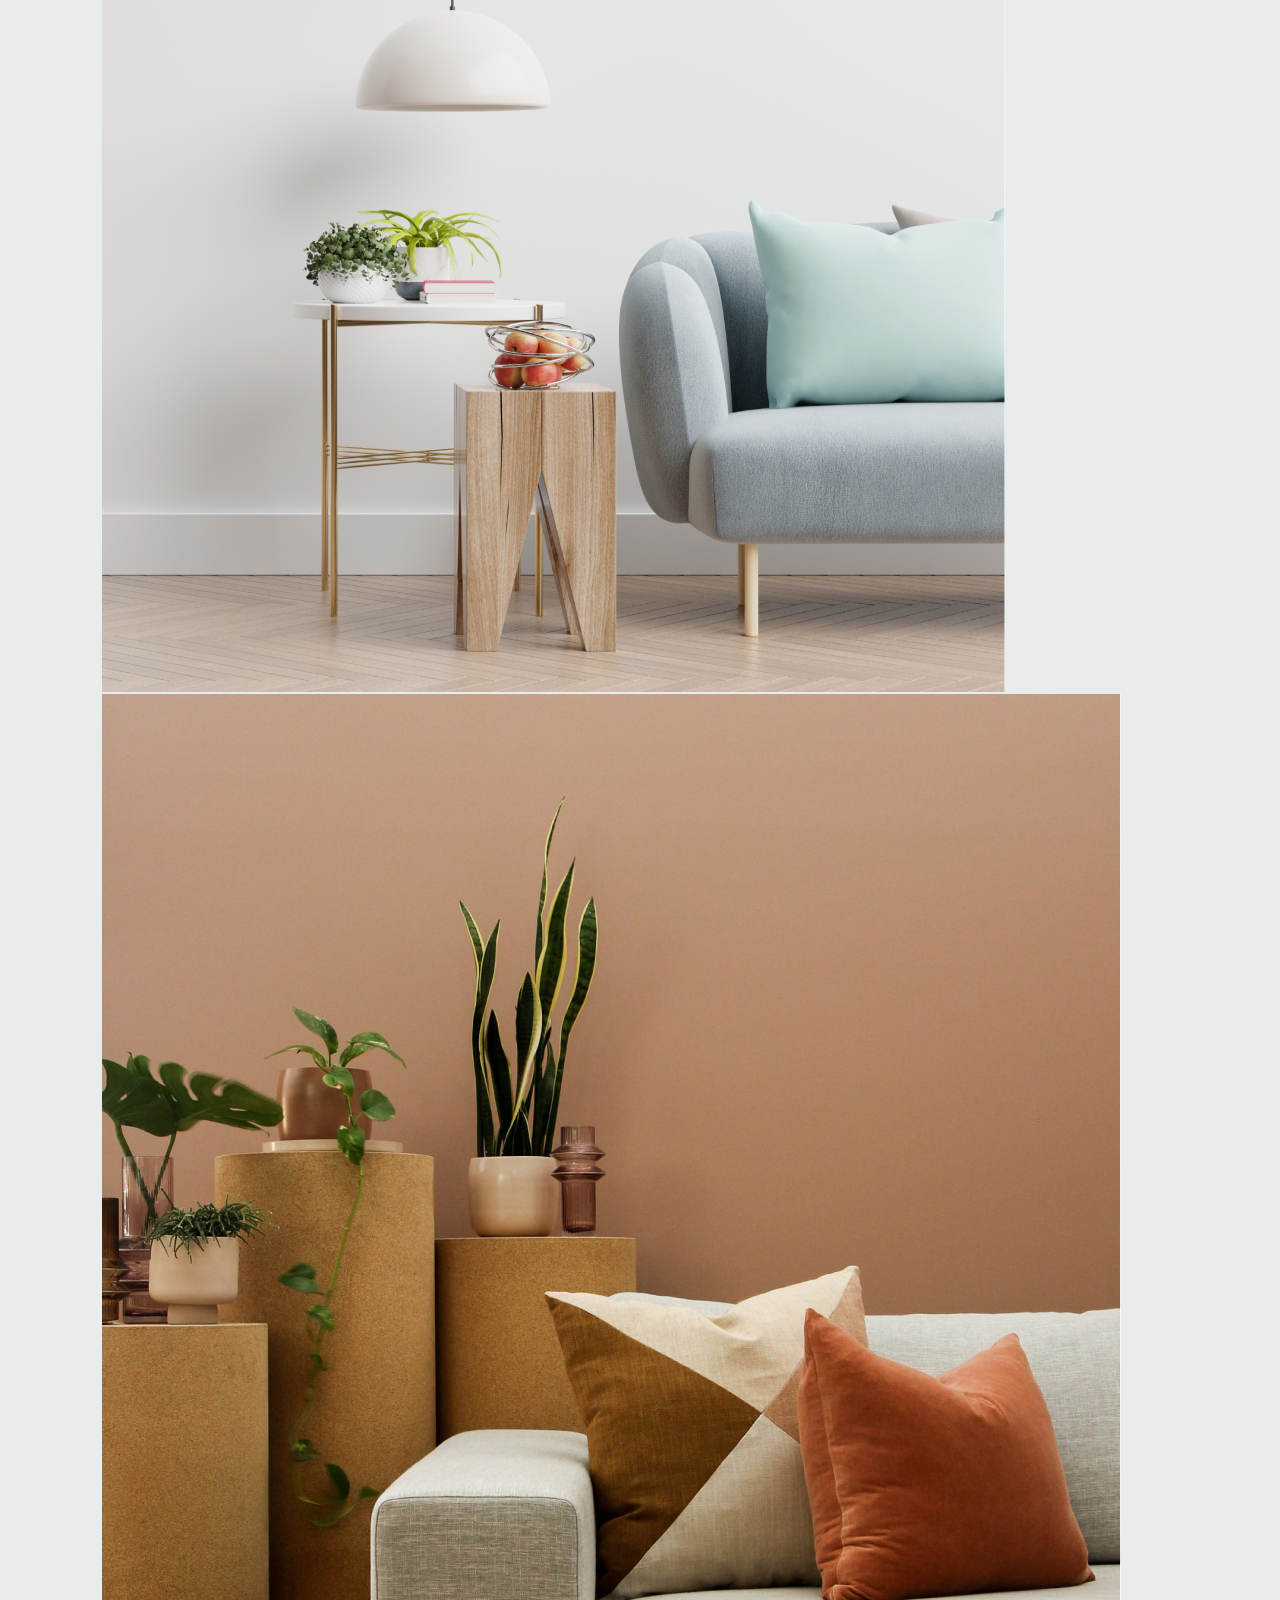
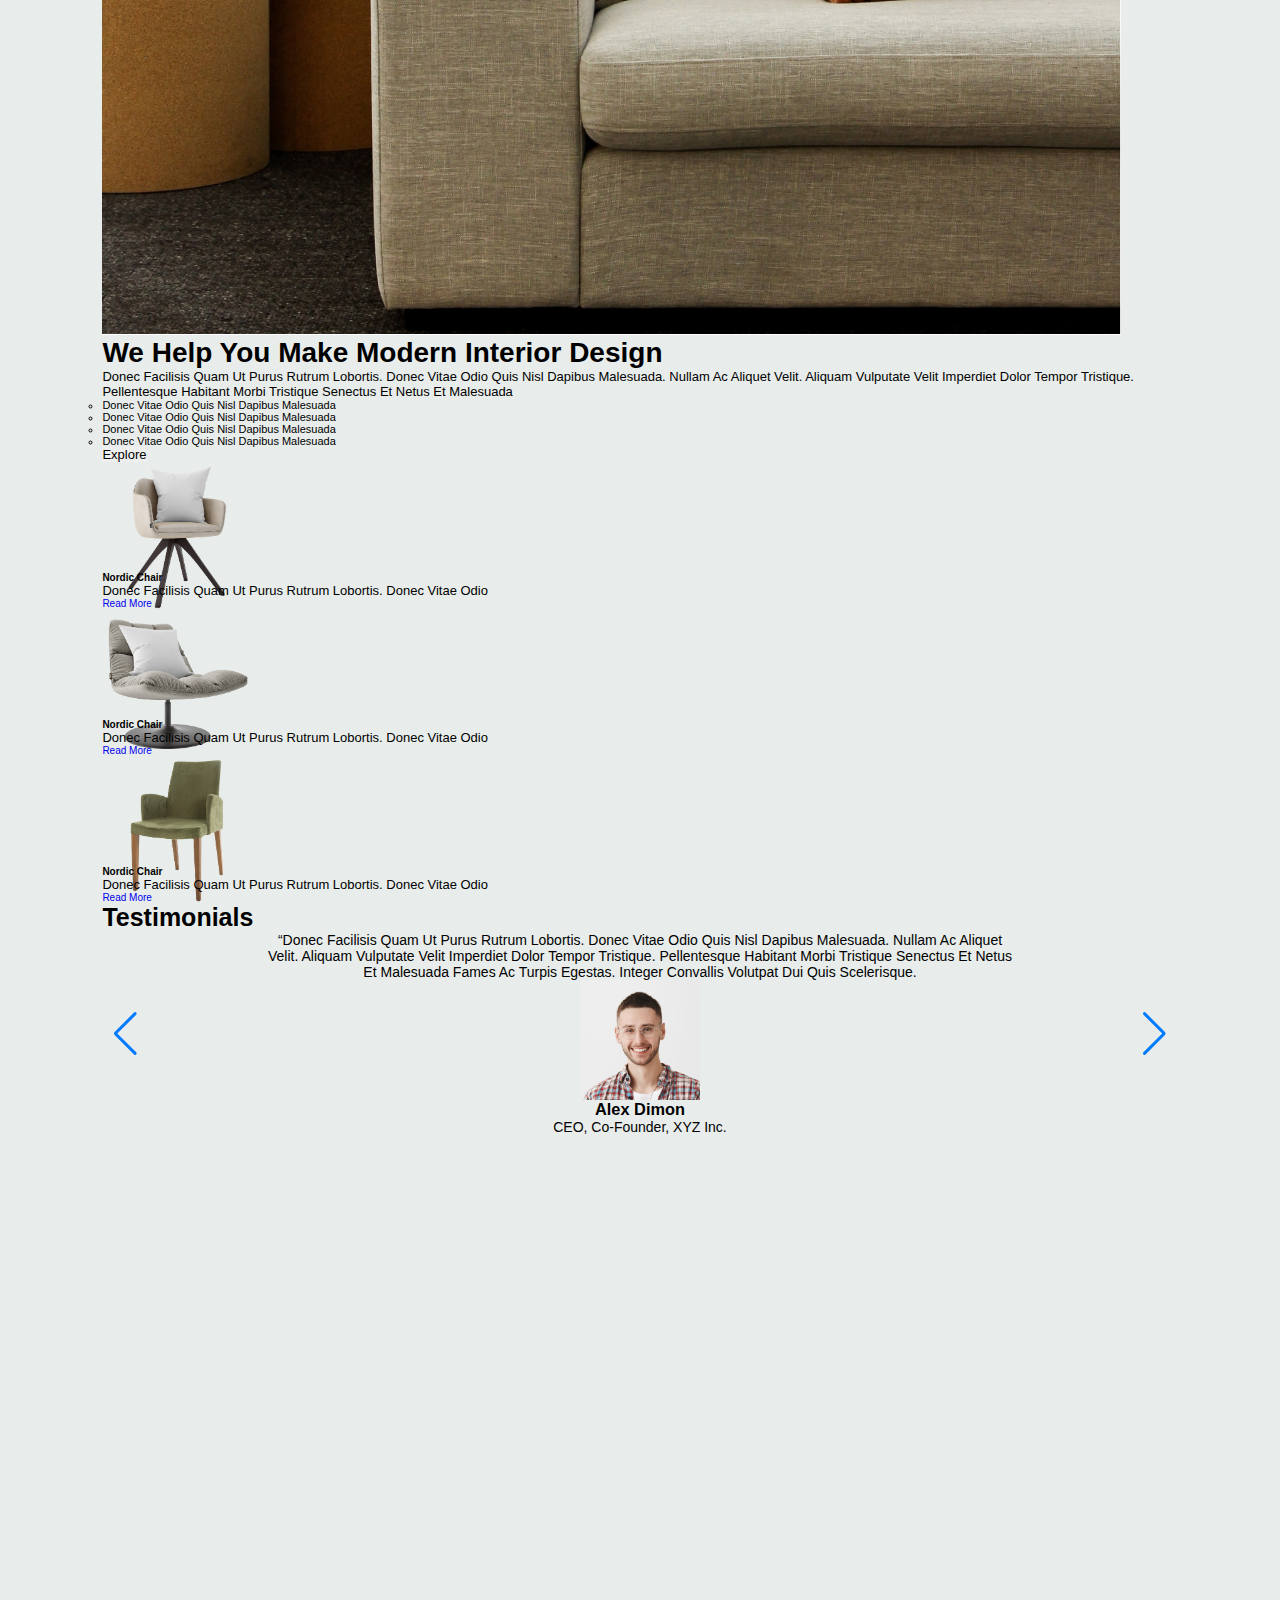
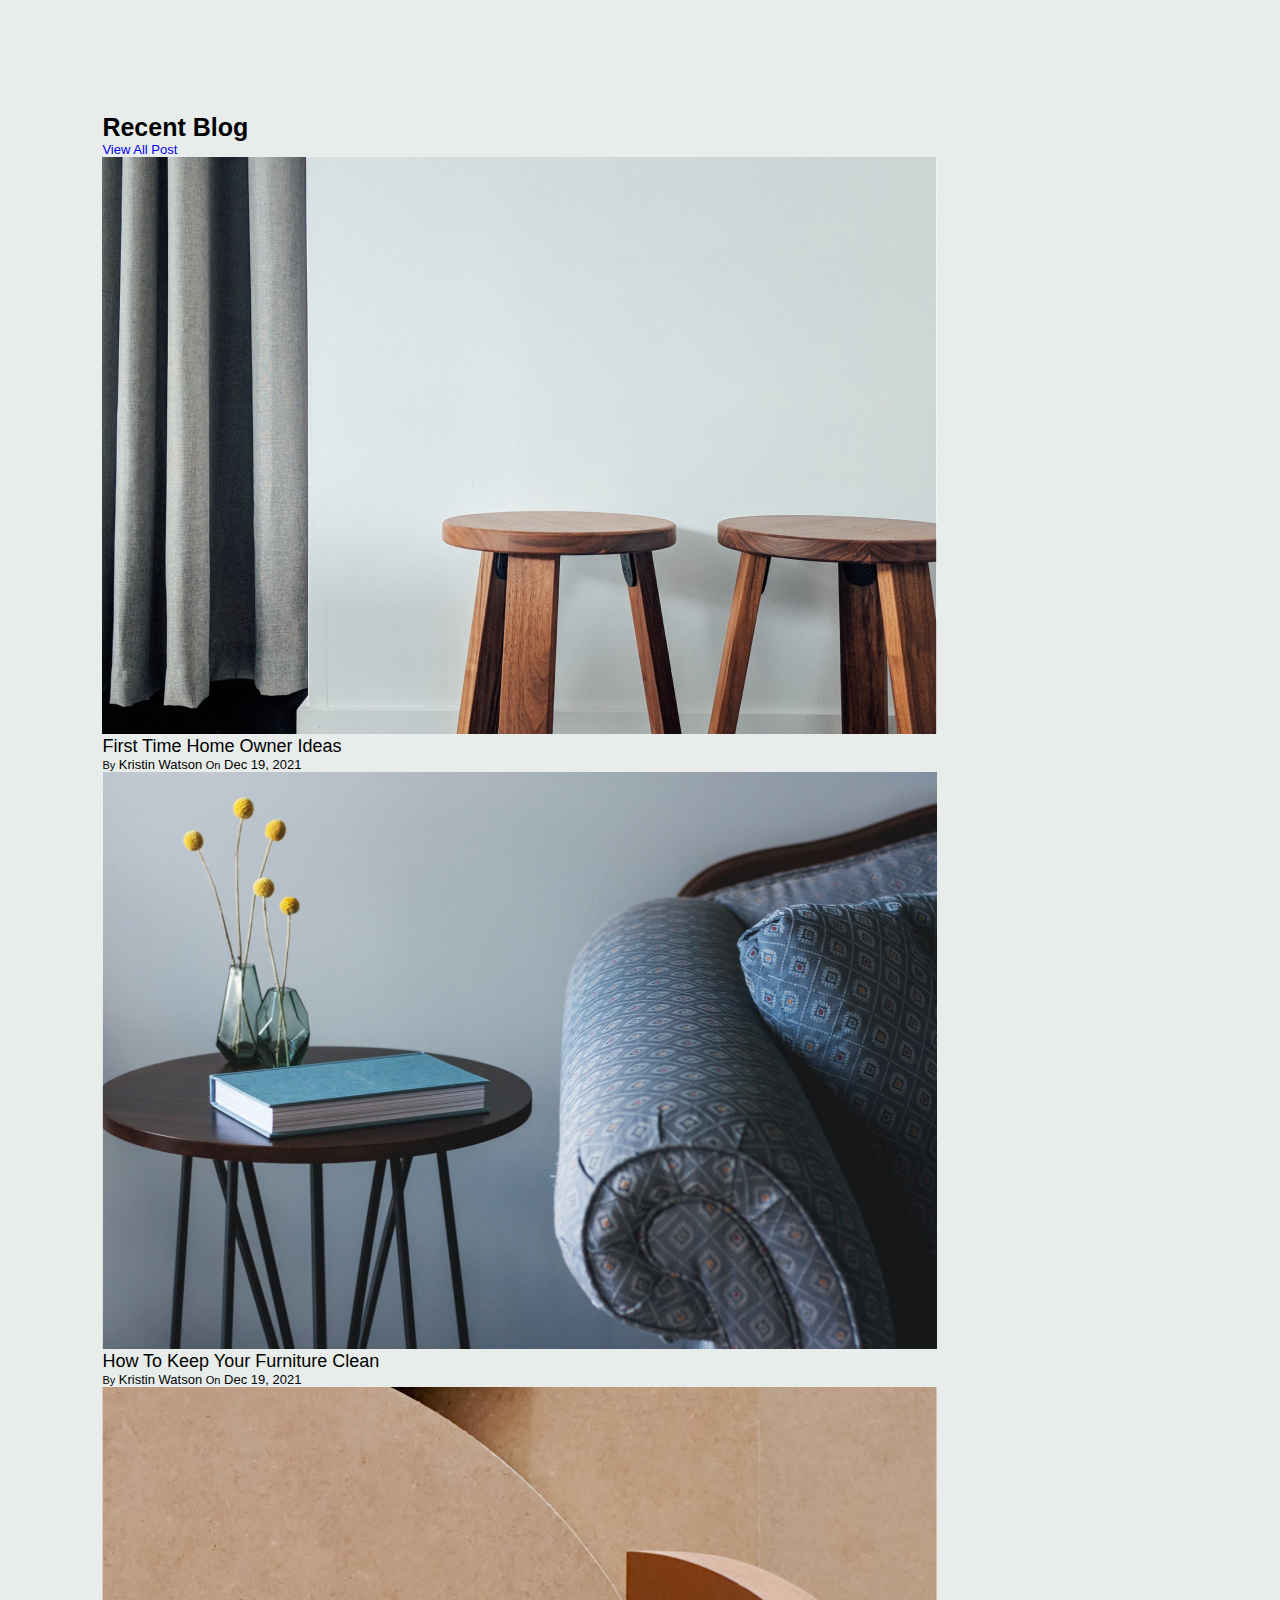
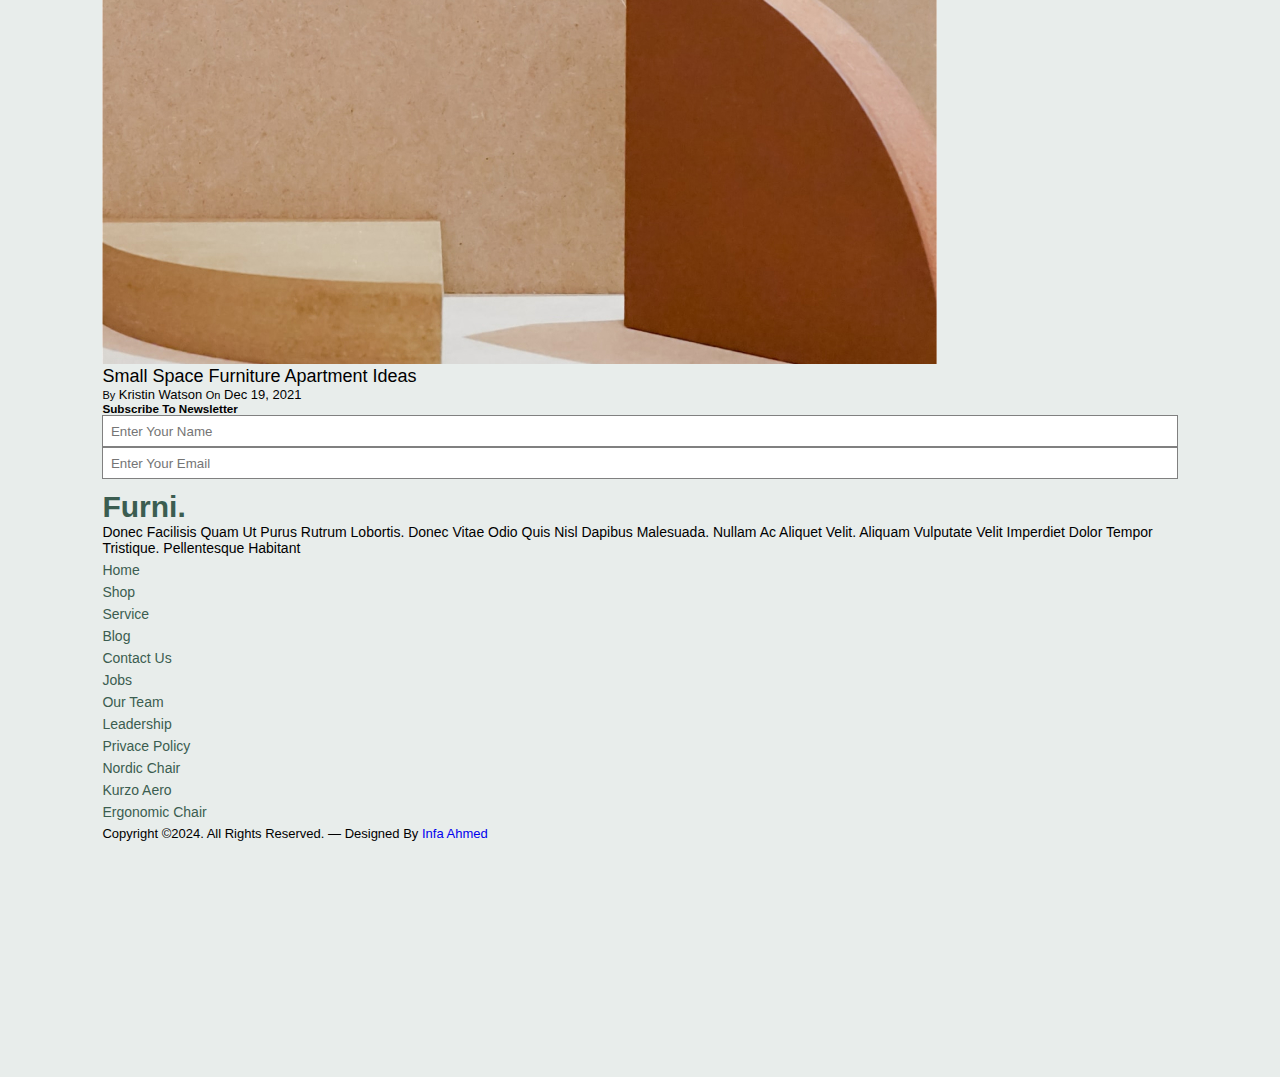
==== commit a96f9b66: "some changes in all html files" ====
--- a/index.html
+++ b/index.html
@@ -26,7 +26,7 @@
     <!-- ########################## HEADER STARTS ############################ -->
     <header style="z-index: 9999;">
         <!-- logo -->
-        <a href="#" class="logo">furni<span>.</span></a>
+        <a href="index.html" class="logo">furni<span>.</span></a>
 
         <!-- nav list -->
         <nav class="navbar">
@@ -333,11 +333,11 @@
                     <div class="row">
                         <div class="col-md-4 col-sm-4 col-6 mt-4">
                             <ul>
-                                <li><a href="#">home</a></li>
-                                <li><a href="#">shop</a></li>
-                                <li><a href="#">service</a></li>
-                                <li><a href="#">blog</a></li>
-                                <li><a href="#">contact us</a></li>
+                                <li><a href="index.html">home</a></li>
+                                <li><a href="shop.html">shop</a></li>
+                                <li><a href="service.html">service</a></li>
+                                <li><a href="blog.html">blog</a></li>
+                                <li><a href="contact.html">contact us</a></li>
                             </ul>
                         </div>
                         <div class="col-md-4 col-sm-4 col-6 mt-4">
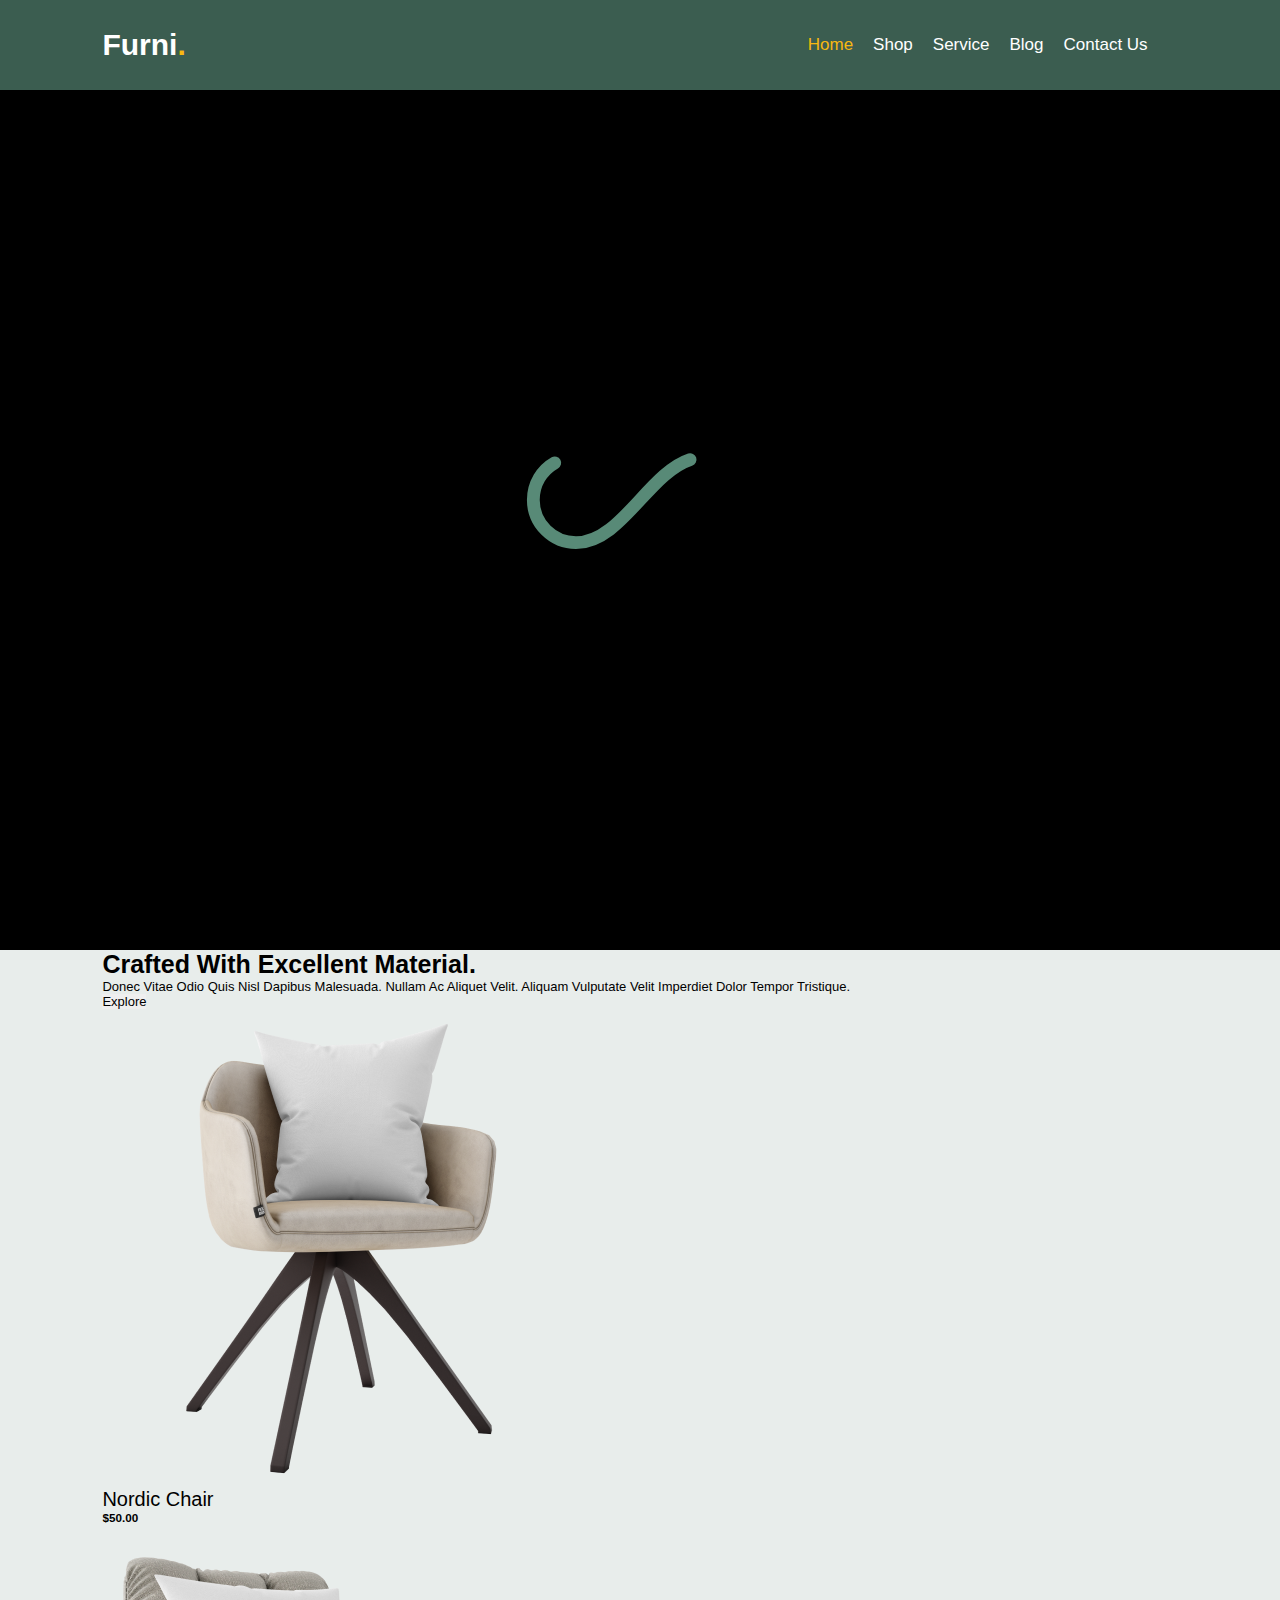
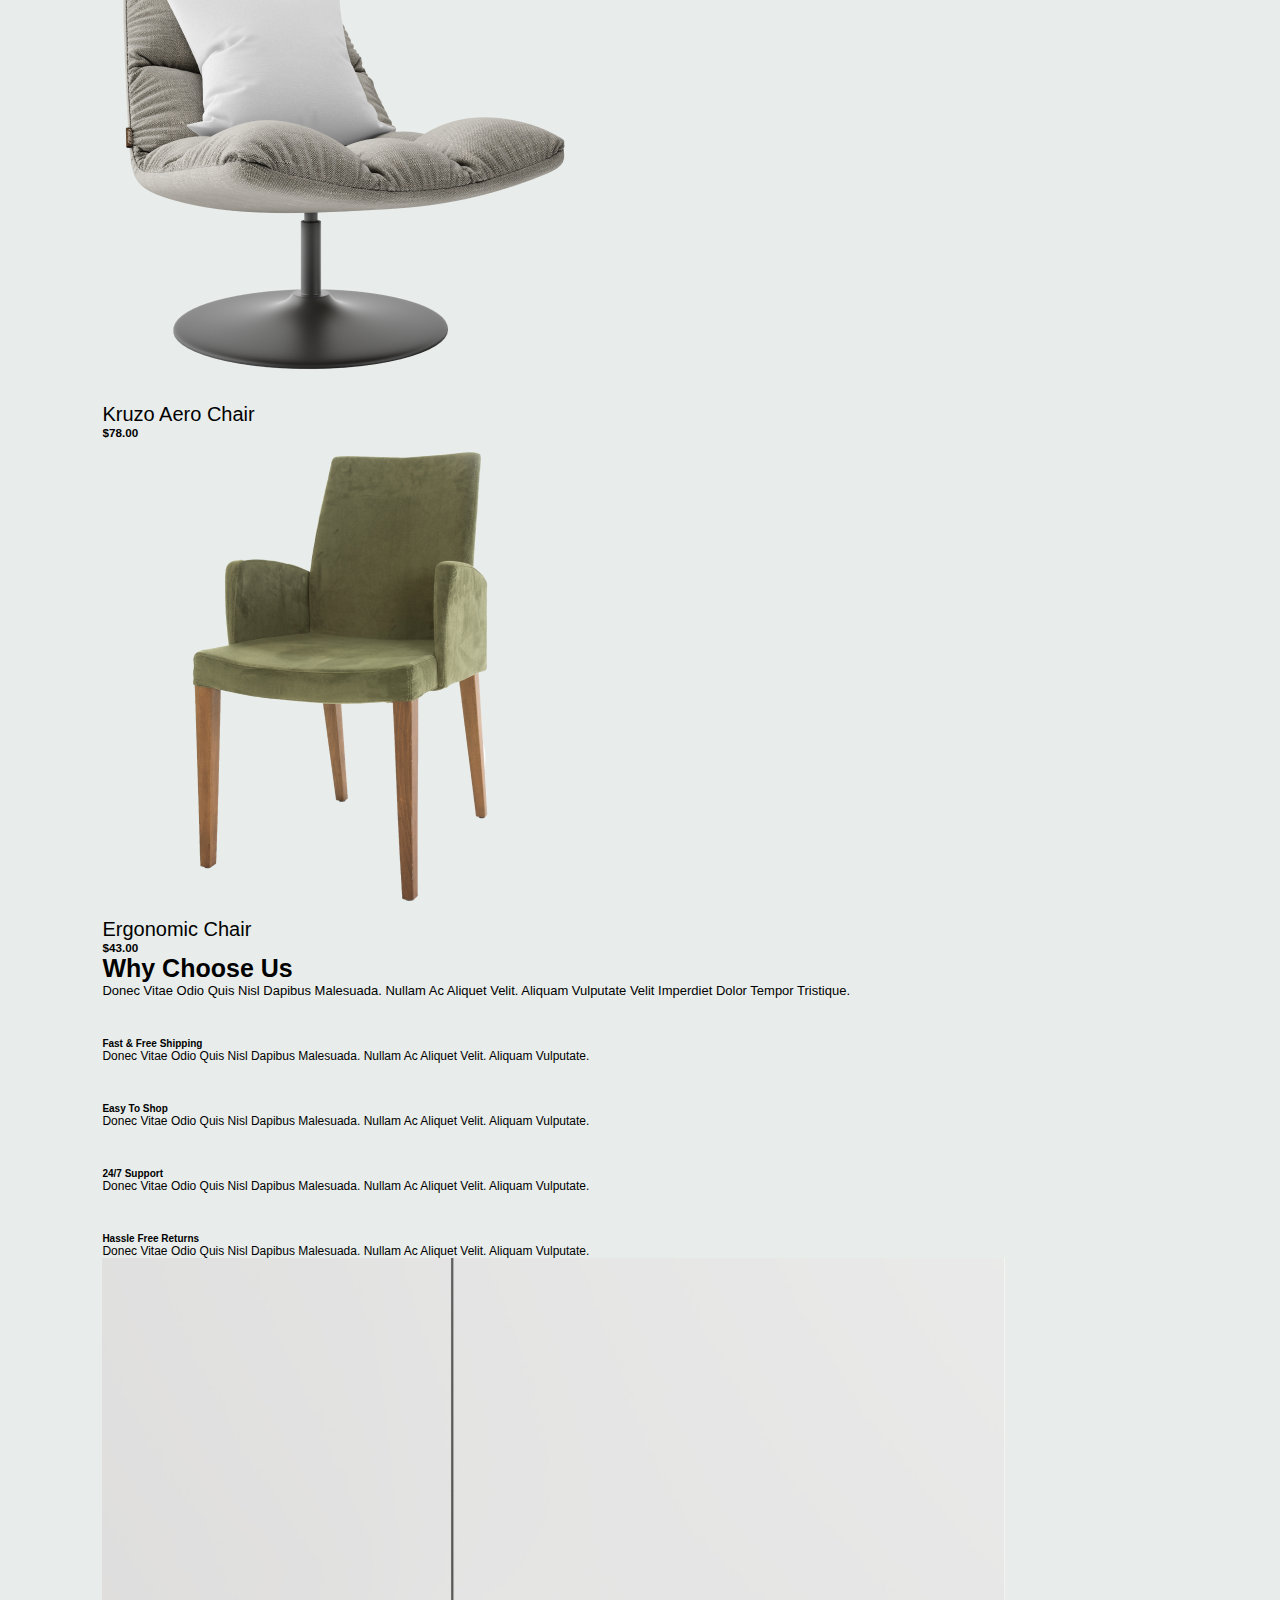
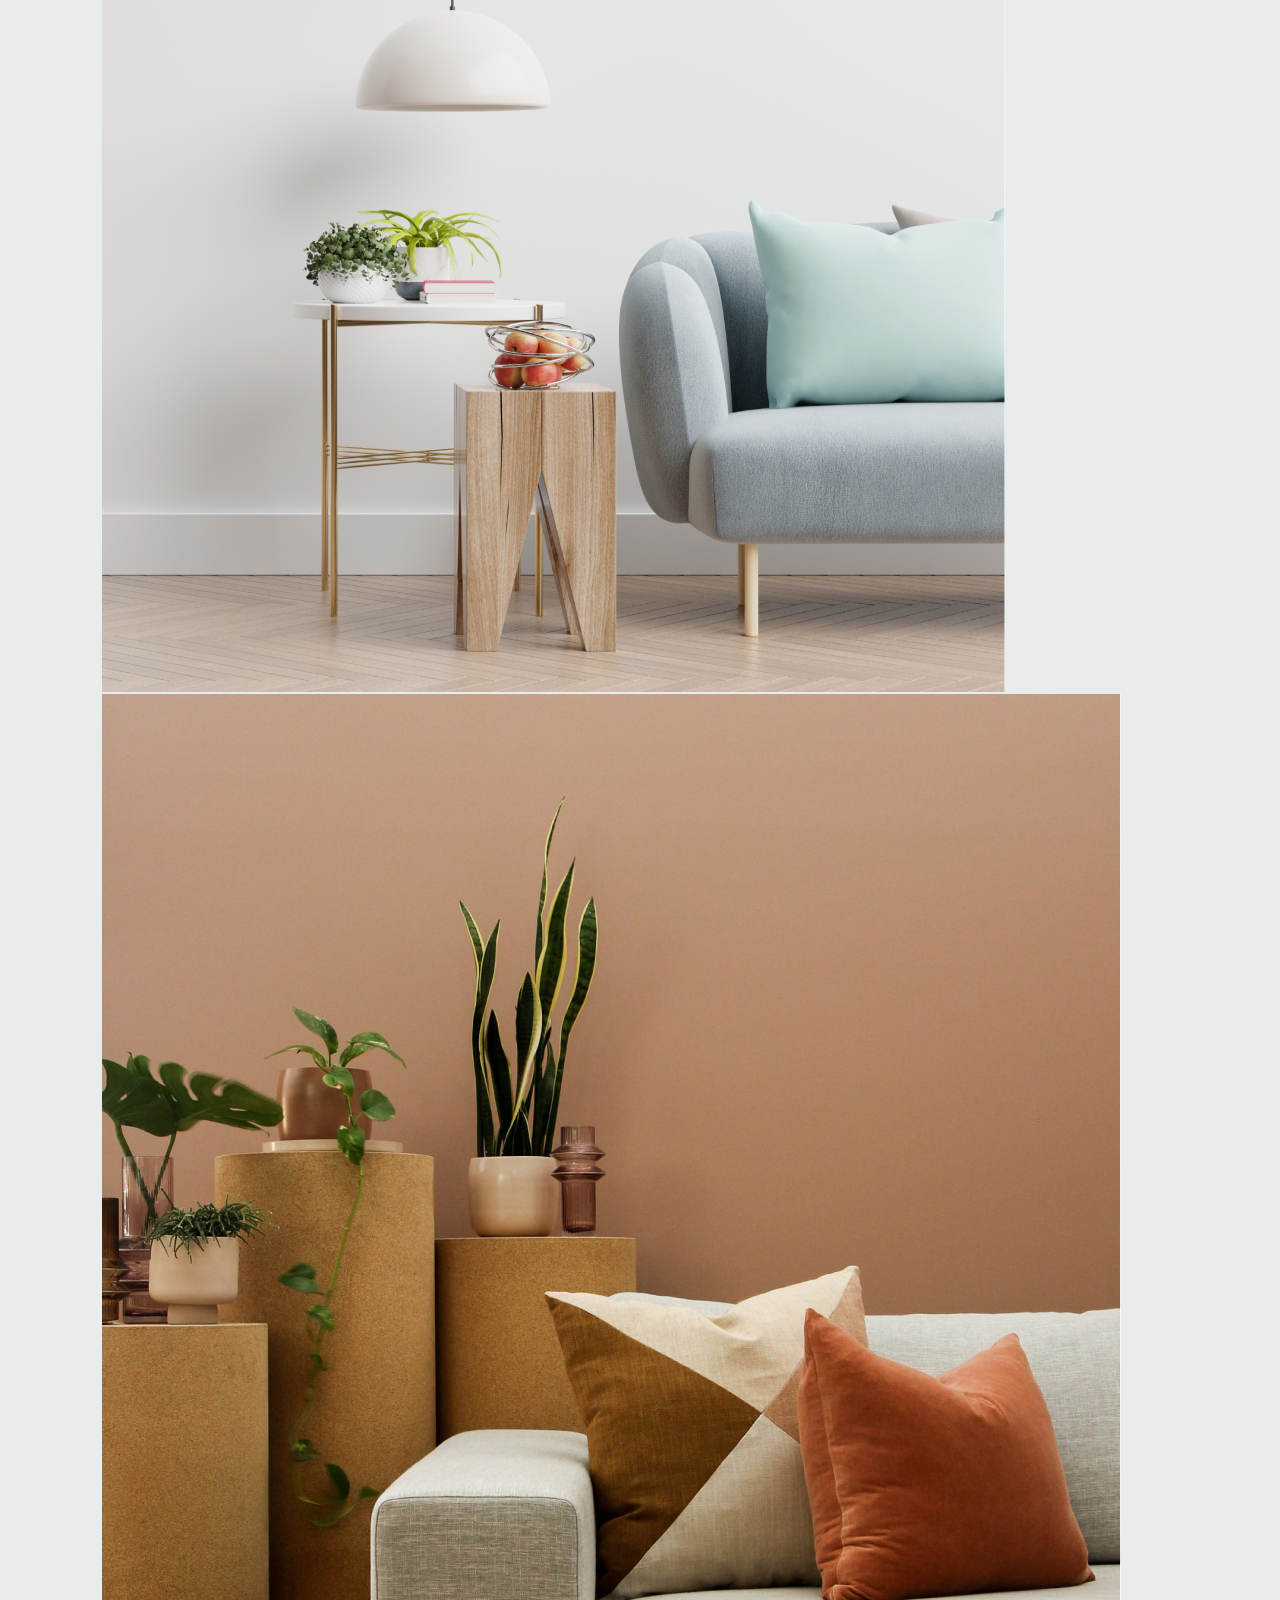
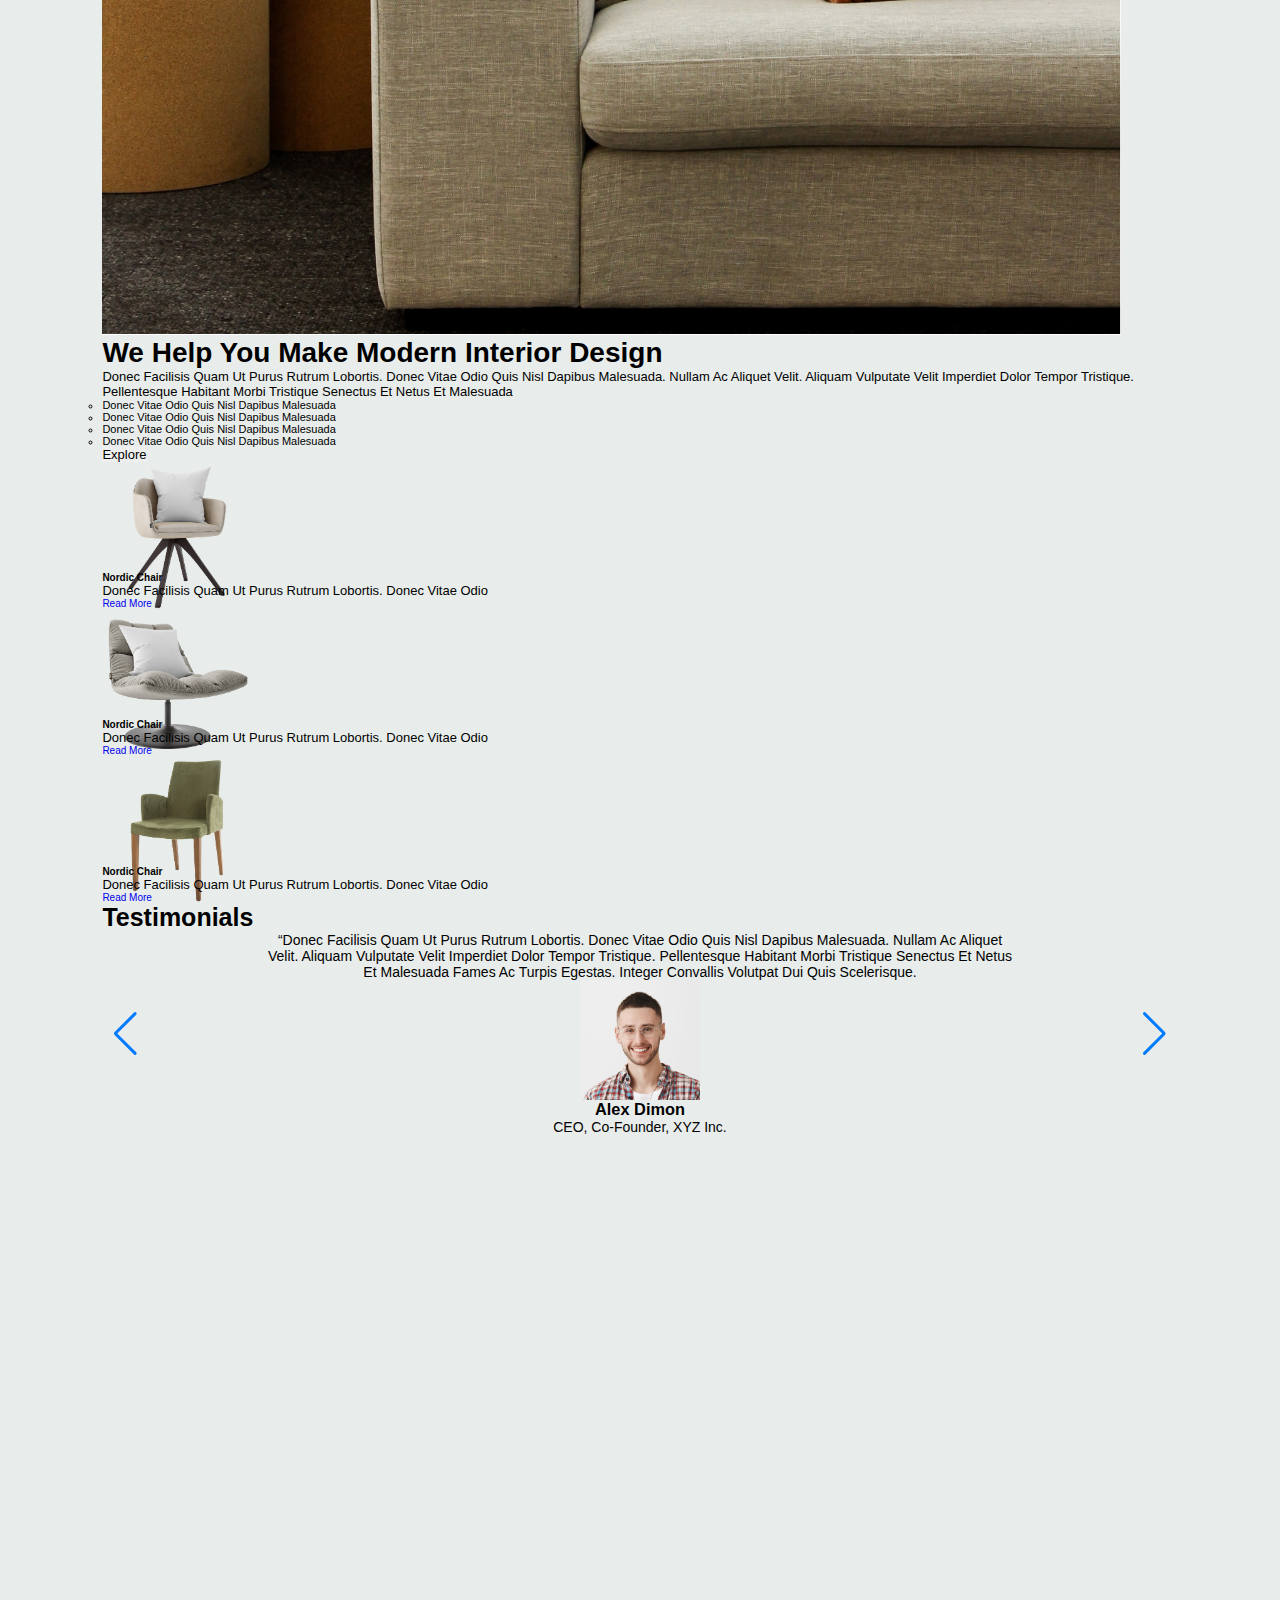
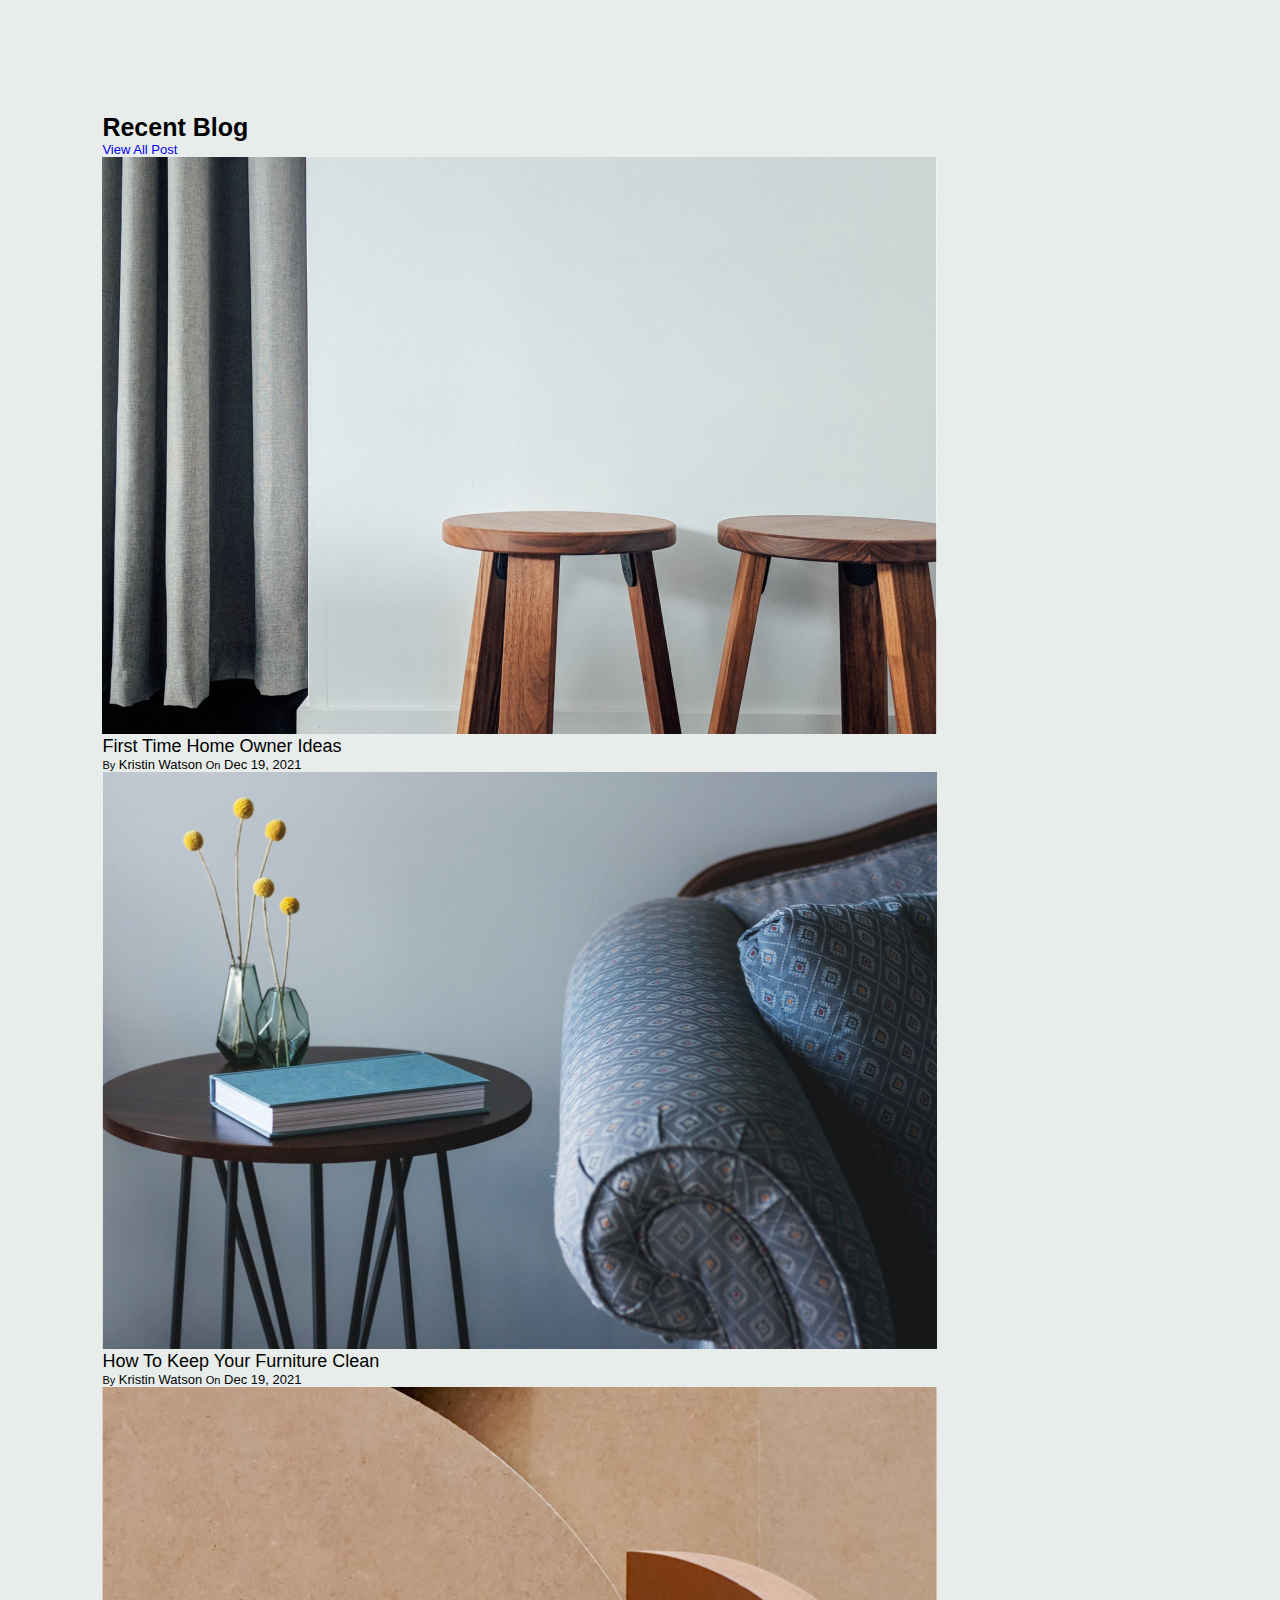
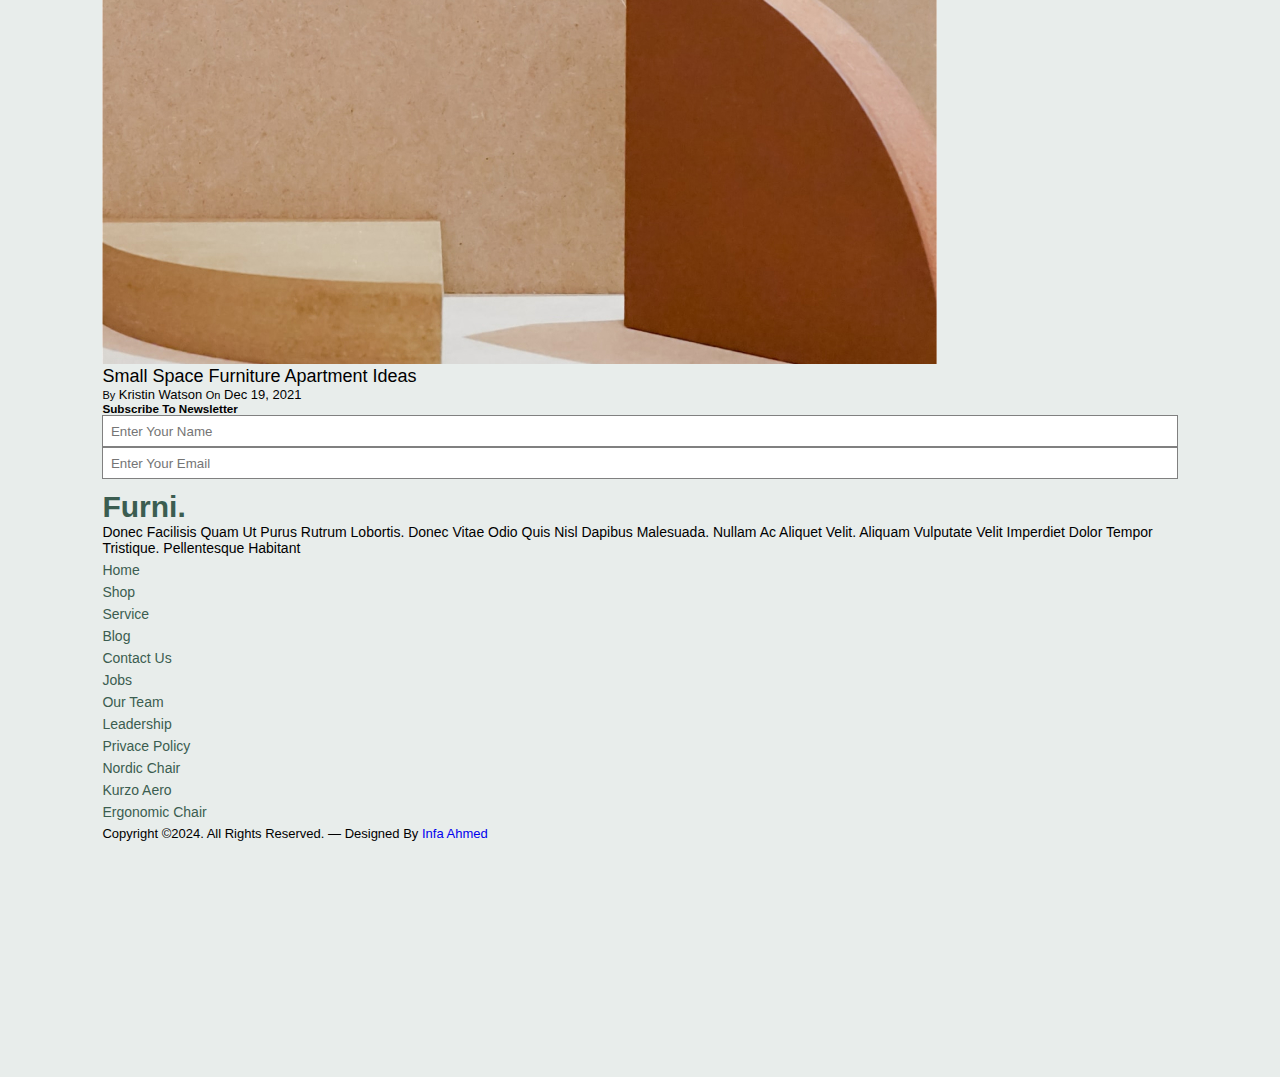
==== commit e0143ca6: "some changes in hole project" ====
--- a/index.html
+++ b/index.html
@@ -31,11 +31,11 @@
         <!-- nav list -->
         <nav class="navbar">
             <ul>
-                <li><a href="index.html">home</a></li>
-                <li><a href="shop.html">shop</a></li>
-                <li><a href="service.html">service</a></li>
-                <li><a href="blog.html">blog</a></li>
-                <li class="me-md-5"><a href="contact.html">contact us</a></li>
+                <li><a href="index.html" class="active home">home</a></li>
+                <li><a href="shop.html" class="shop">shop</a></li>
+                <li><a href="service.html" class="service">service</a></li>
+                <li><a href="blog.html" class="blog">blog</a></li>
+                <li class="me-md-5"><a href="contact.html" class="contact">contact us</a></li>
                 <li class="ms-md-5">
                     <a href="#login.html" class="me-4"><i class="fa-solid fa-user"></i></a>
                     <a href="#cart.html"><i class="fa-solid fa-cart-shopping"></i></a>
--- a/css/style.css
+++ b/css/style.css
@@ -73,6 +73,10 @@
     color: #fff;
 }
 
+header .navbar ul li a.active{
+    color: #F8B810;
+}
+
 header .navbar ul li a:hover{
     color: #F8B810;
 }
@@ -309,8 +313,9 @@
         top: 10vh;
         left: -120%;
         width: 100%;
-        background-color: #F8B810;
+        background-color: #3b5d50fa;
         z-index: 999;
+        box-shadow: 1rem 2rem 1rem #3B5D50FA;
     }
 
     header .navbar ul{
@@ -323,12 +328,8 @@
         margin: .5rem 0;
     }
 
-    header .navbar ul li a{
-        color: #fff;
-    }
-
     header .navbar ul li a:hover{
-        color: #3B5D50;
+        color: #F8B810;
     }
 
     .fa-times{
